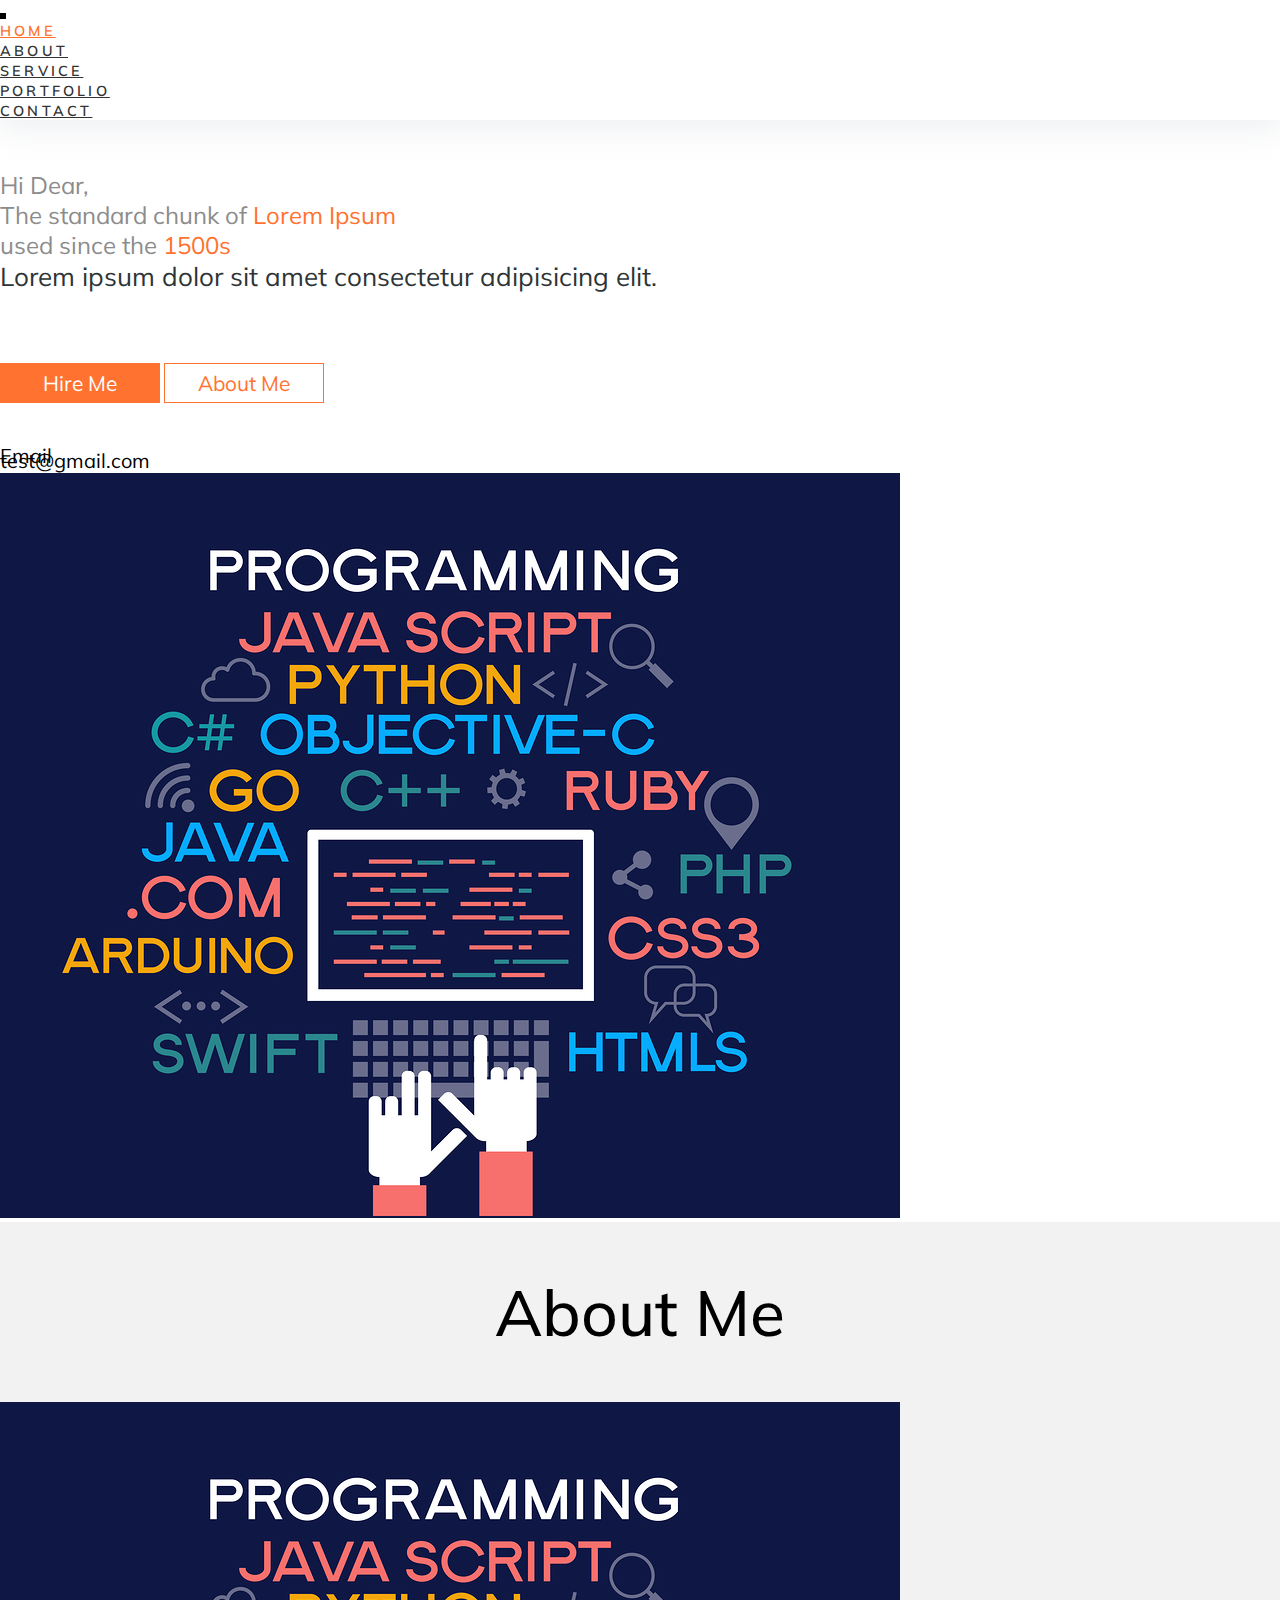
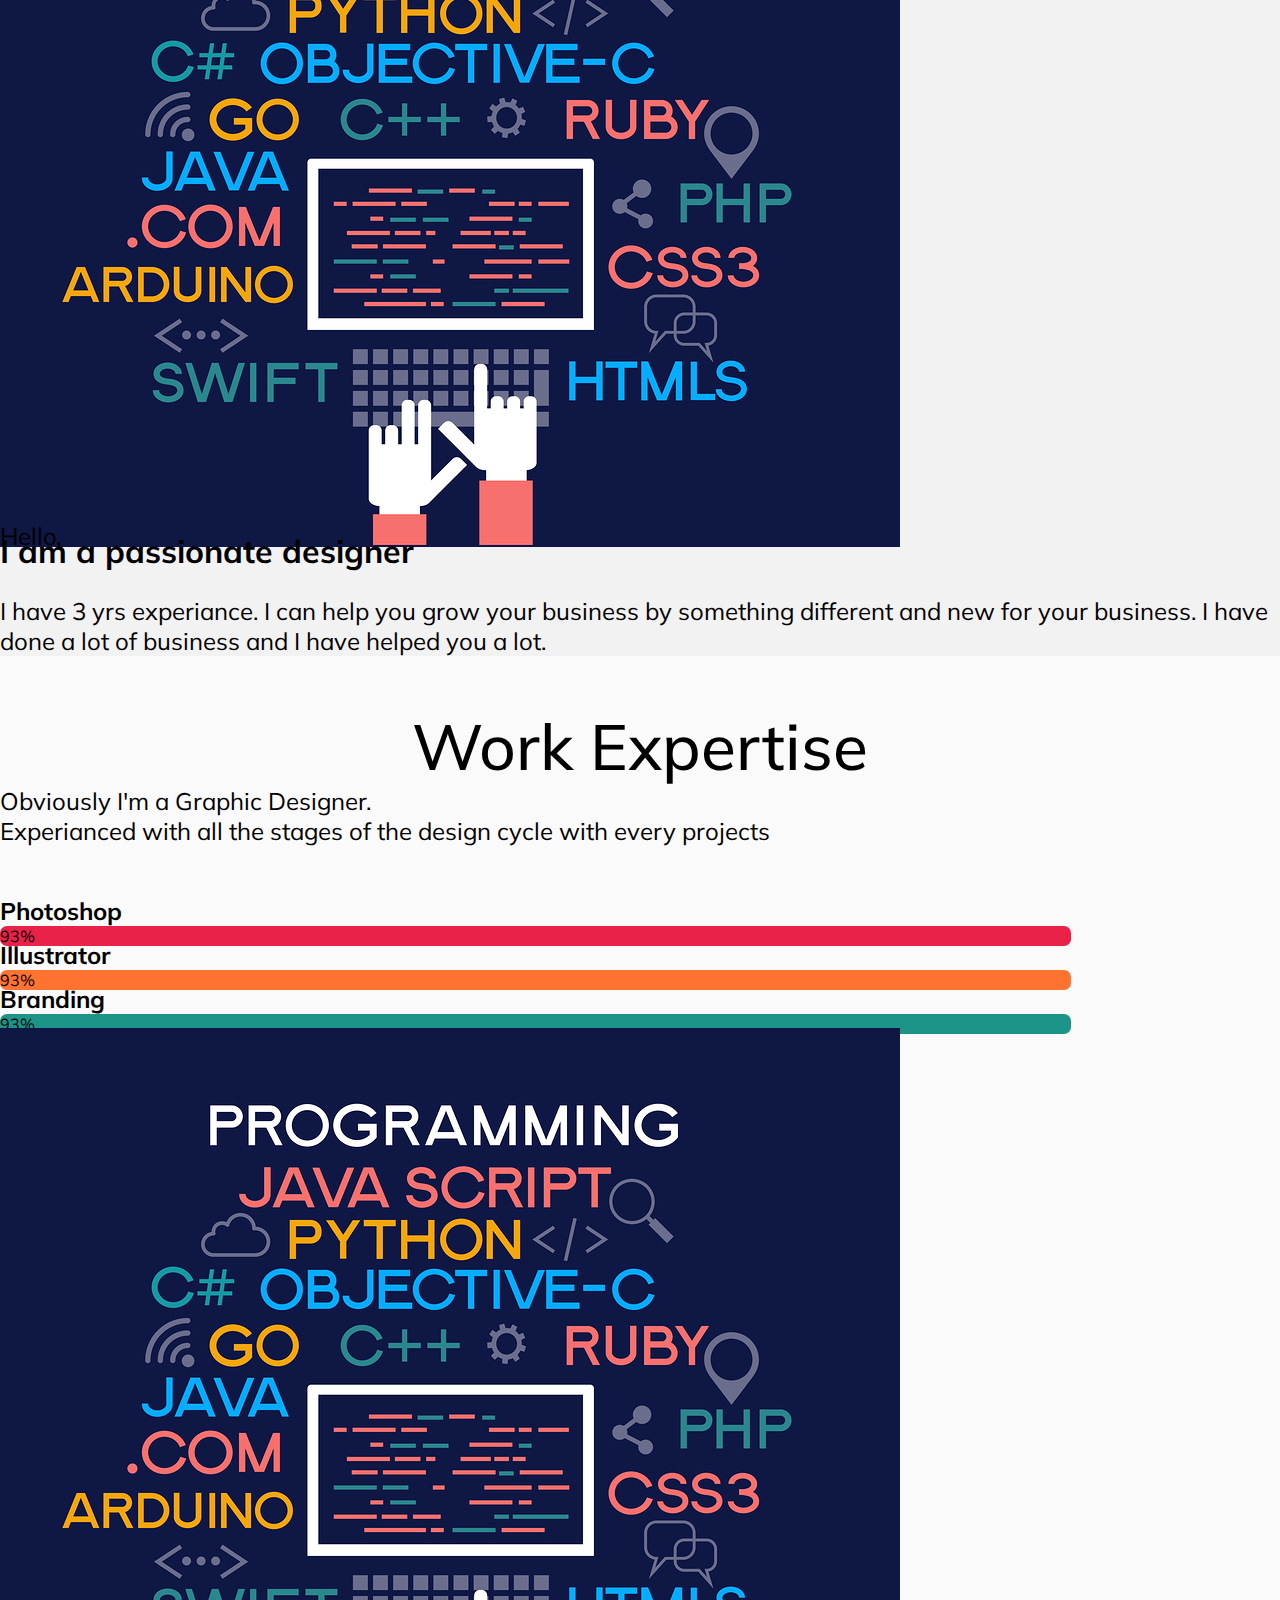
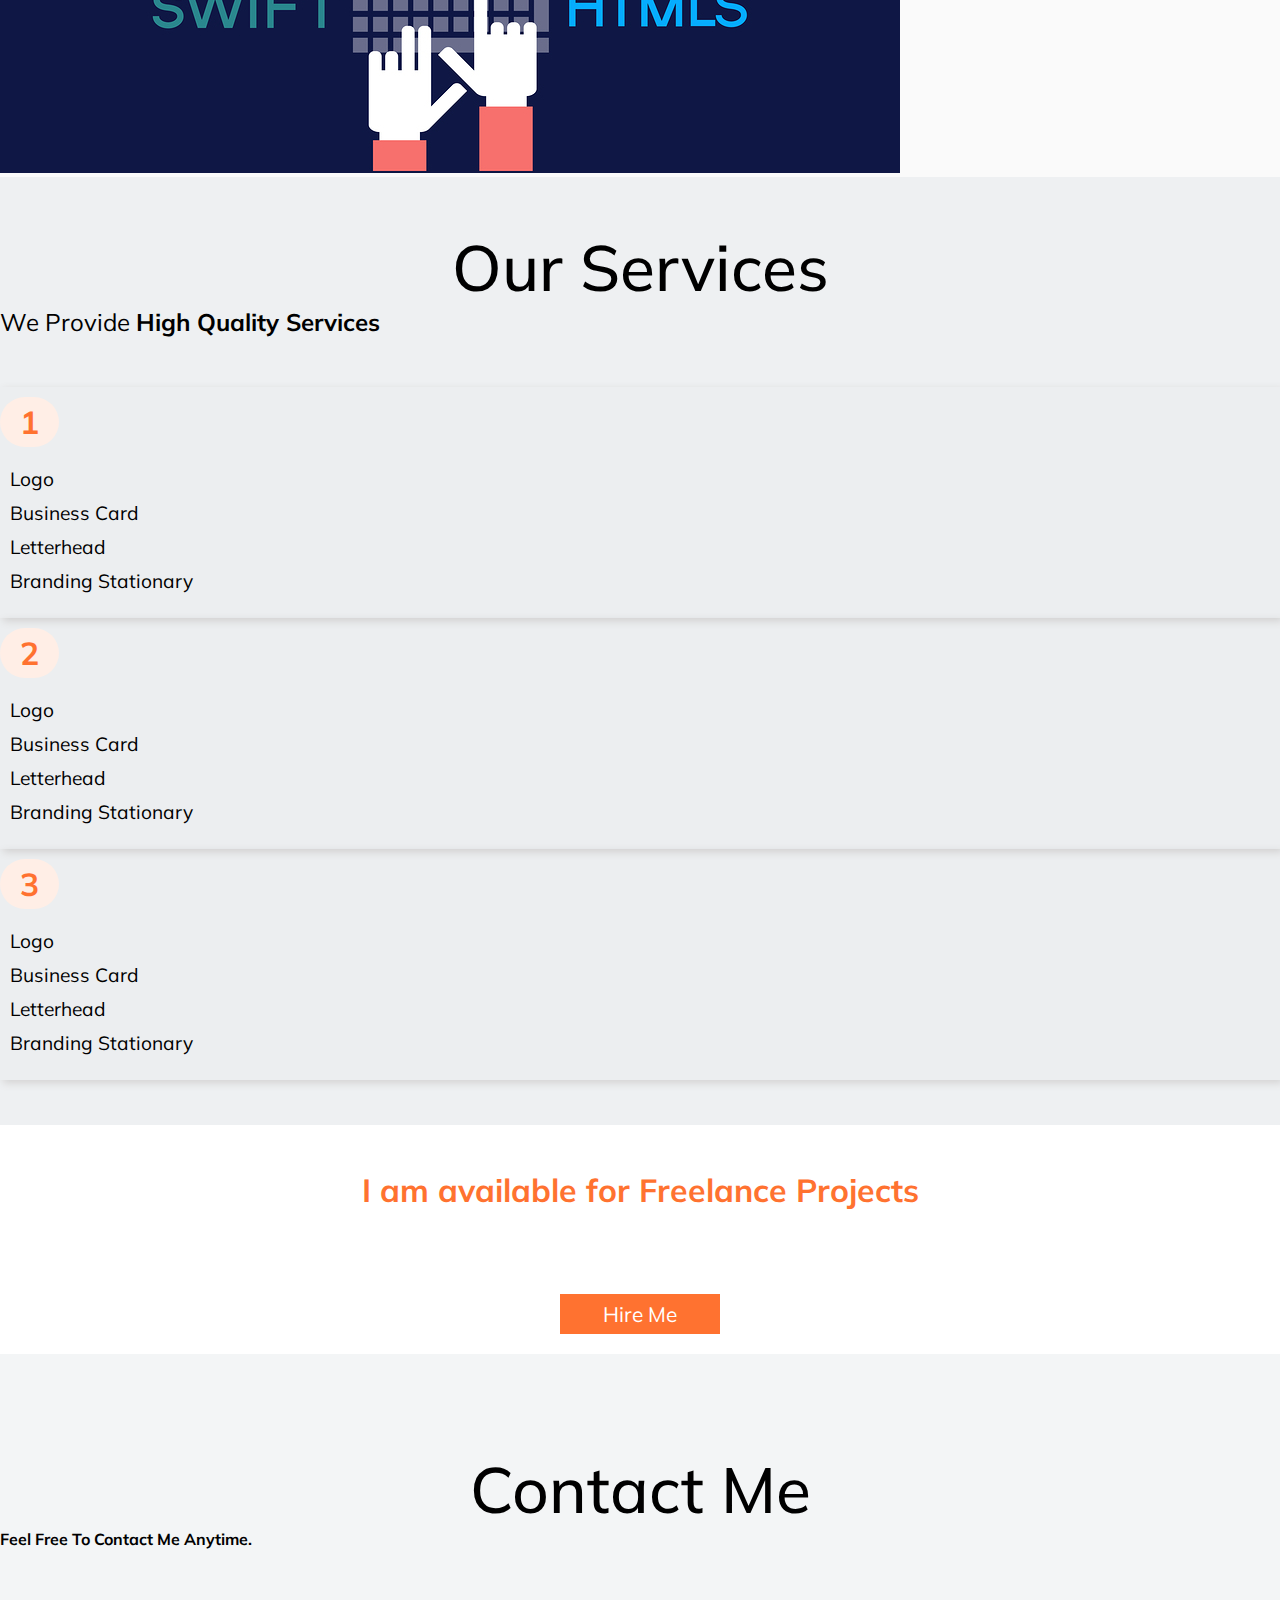
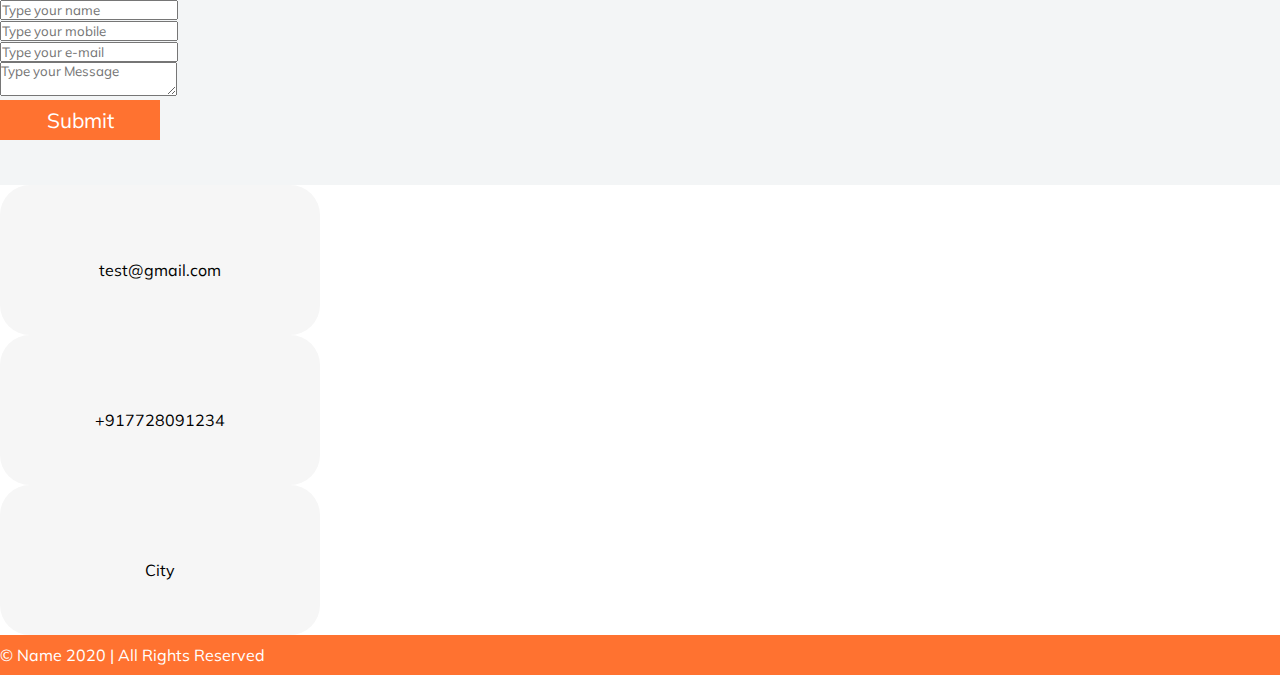
==== index.html @ 5eeb87a4 "files added" ====
<!doctype html>
<html lang="en">
  <head>
    <!-- Required meta tags -->
    <meta charset="utf-8">
    <meta name="viewport" content="width=device-width, initial-scale=1">

    <!-- Bootstrap CSS -->
    <link rel="stylesheet" href="https://stackpath.bootstrapcdn.com/bootstrap/5.0.0-alpha1/css/bootstrap.min.css" integrity="sha384-r4NyP46KrjDleawBgD5tp8Y7UzmLA05oM1iAEQ17CSuDqnUK2+k9luXQOfXJCJ4I" crossorigin="anonymous">
    <!-- Custom CSS -->
    <link rel="stylesheet" href="https://cdnjs.cloudflare.com/ajax/libs/font-awesome/5.10.0/css/all.min.css" integrity="sha512-PgQMlq+nqFLV4ylk1gwUOgm6CtIIXkKwaIHp/PAIWHzig/lKZSEGKEysh0TCVbHJXCLN7WetD8TFecIky75ZfQ==" crossorigin="anonymous" />
    <link rel="stylesheet" href="css/style.css">

    <title>Bootstrap-2</title>
  </head>
  <body>
    <!-- Navbar Starts -->
    <header class="container-fluid nav_style mx-auto">
        <div class="row">
            <div class="col-md-10 col-11 mx-auto">
                <nav class="navbar navbar-expand-lg navbar-light bg-light">
                    <div class="container-fluid justify-content-end">
                      <!-- <a class="navbar-brand" href="#">Navbar</a> -->
                      <button class="navbar-toggler rounded-circle py-2 navbar_btn" type="button" data-toggle="collapse" data-target="#navbarSupportedContent" aria-controls="navbarSupportedContent" aria-expanded="false" aria-label="Toggle navigation">
                        <i class="fas fa-bars"></i>
                      </button>
                      <div class="collapse navbar-collapse" id="navbarSupportedContent">
                        <ul class="navbar-nav  mb-2 mb-lg-0 ml-auto">
                          <li class="nav-item">
                            <a class="nav-link active" aria-current="page" href="#">Home</a>
                          </li>
                          <li class="nav-item">
                            <a class="nav-link" href="#about_section">about</a>
                          </li>
                          <li class="nav-item">
                            <a class="nav-link" href="#services_section">service</a>
                          </li>
                          <li class="nav-item">
                            <a class="nav-link" href="#expert_section">portfolio</a>
                          </li>
                          <li class="nav-item">
                            <a class="nav-link" href="#contact_section">contact</a>
                          </li>
                          
                          
                        </ul>
                        
                      </div>
                    </div>
                  </nav>
            </div>
        </div>
    </header>
    <!-- Navbar Ends -->

    <!-- Main header part starts -->
    <div class="container-fluid shadow">
        <div class="row">
            <div class="col-11 col-md-10 mx-auto">
                <div class="row">
                    <div class="col-md-6 order-2 order-md-1">
                    <p class="header_text"> Hi Dear,<br/> The standard chunk of <span> Lorem Ipsum </span> <br/>used since the <span> 1500s</span>
                    <br/></p>
                    <p class="header_text2">Lorem ipsum dolor sit amet consectetur adipisicing elit.</p>

                    <div class="buttons d-flex justify-content-around">
                        <button class="hire_me"><i class="fas fa-check"></i> Hire Me</button>
                        <button class="about_me"><i class="fas fa-user"></i> About Me</button>
                    </div>
                    <div class="text-center header_mail">
                      <p class="font-weight-bold header_email_para">
                        Email
                      </p>
                      <p>test@gmail.com</p>
                    </div>


                    </div>

                    <div class="col-md-4  ml-auto mt-5 order-1 order-md-2">
                      <figure>
                        <img src="images/img-1.jpg" class="img-fluid" alt="">
                      </figure>
                    </div>
                </div>
            </div>
        </div>
    </div>
    <!-- Main header part ends -->



    <!-- About Section Starts Here -->
<div class="container-fluid" id="about_section">
  <div class="row">
    <div class="col-md-10 col-11 mx-auto">
      <div class="main_title">
        <h1 class="text-center"> About Me </h1>
      </div>
      <div class="row justify-content-between">
        <div class="col-md-4 col-12">
          <figure>
            <img src="images/img-1.jpg" class="img-fluid" alt="">
          </figure>
        </div>
        <div class="col-md-7 col-11 about_text align-self-center ">
          <p>Hello,</p>
          <h2>I am a passionate designer</h2>
          <p>I have 3 yrs experiance. I can help you grow your business by something different and new for your business. I have done a lot of business and I have helped you a lot.</p>
        </div>
      </div>
    </div>
  </div>
</div>

    <!-- About Section Ends Here -->

    <!-- Work Exp starts Here -->
    <div class="container-fluid" id="expert_section">
      <div class="row">
        <div class="col-md-10 col-11 mx-auto">
          <div class="main_title">
            <h1 class="text-center"> Work Expertise </h1>
            <p class="text-center">Obviously I'm a Graphic Designer.</br>
              Experianced with all the stages of the design cycle with every projects
            </p>
          </div>
          <div class="row justify-content-between">
            <div class="col-md-7 col-12 align-self-center common_div ">
              <div class="w-100">
                <h2 class="expert_h1">Photoshop</h2>
                <div class="progress">
                  <div class="progress-bar pb_1" role="progressbar"> <span>93%</span> </div>
                </div>
              </div>
              <div class="w-100 my-md-5 my-3">
                <h2 class="expert_h2">Illustrator</h2>
                <div class="progress">
                  <div class="progress-bar pb_2" role="progressbar"><span>93%</span></div>
                </div>
              </div>
              <div class="w-100">
                <h2 class="expert_h3">Branding</h2>
                <div class="progress">
                  <div class="progress-bar pb_3" role="progressbar"><span>93%</span></div>
                </div>
              </div>
            </div>
            <div class="col-md-4 col-12">
              <figure>
                <img src="images/img-1.jpg" class="img-fluid" alt="">
              </figure>
            </div>
            
          </div>
        </div>
      </div>
    </div>
    <!-- Work Exp Ends here -->


    <!-- Services Section starts here -->

    <div class="container-fluid" id="services_section">
      <div class="row">
        <div class="col-md-10 col-11 mx-auto">
          <div class="main_title">
            <h1 class="text-center"> Our Services </h1>
            <p class="text-center">We Provide <strong> High Quality Services</strong></p>
          </div>
          <div class="row justify-content-around">
            <div class="services_div col-md-3 col-11">
              <div class="service_first">
              <h1 class="text-center"> <span> 1</span></h1>
              <ul >
                <li><span><i class="far fa-dot-circle"></i></span> Logo</li>
                <li><span><i class="far fa-dot-circle"></i></span> Business Card</li>
                <li><span><i class="far fa-dot-circle"></i></span> Letterhead</li>
                <li><span><i class="far fa-dot-circle"></i></span> Branding Stationary</li>
              </ul>
            </div>
            <i class="far fa-heart fa-4x"></i>
            </div>

            <div class="services_div  col-md-3 col-11">
              <div class="service_first">
              <h1 class="text-center"><span> 2</span></h1>
              <ul >
                <li><span><i class="far fa-dot-circle"></i></span> Logo</li>
                <li><span><i class="far fa-dot-circle"></i></span> Business Card</li>
                <li><span><i class="far fa-dot-circle"></i></span> Letterhead</li>
                <li><span><i class="far fa-dot-circle"></i></span> Branding Stationary</li>
              </ul>
            </div>
            <i class="far fa-heart fa-4x"></i>
            </div>

            <div class="services_div  col-md-3 col-11">
              <div class="service_first">
              <h1 class="text-center"><span> 3</span></h1>
              <ul >
                <li><span><i class="far fa-dot-circle"></i></span> Logo</li>
                <li><span><i class="far fa-dot-circle"></i></span> Business Card</li>
                <li><span><i class="far fa-dot-circle"></i></span> Letterhead</li>
                <li><span><i class="far fa-dot-circle"></i></span> Branding Stationary</li>
              </ul>
            </div>
            <i class="far fa-heart fa-4x"></i>
            </div>
          </div>
        </div>
      </div>
    </div>

    <!-- Services Section ends here -->

    <!-- Hire Me Section Starts Here -->
    <div class="container-fluid " id="hireme_section">
      <div class="row">
        <div class="col-md-10 col-11 mx-auto">
          <h1>I am available for Freelance Projects</h1>
          <br/>
          <p>You need innovative and Creative Design and Designer.</p>
          <h3>Let's Create Something extraordinary with you. </h3>
          <button class="hire_me"><i class="fas fa-check"></i> Hire Me</button>
        </div>
      </div>
    </div>

    <!-- Hire Me Section Ends Here -->


    <!-- Contact Sections Starts Here -->

    
    <div class="container-fluid" id="contact_section">
      <div class="row">
        <div class="col-md-10 col-11 mx-auto">
          <div class="main_title">
            <h1 class="text-center"> Contact Me </h1>
            <p class="text-center"><strong> Feel Free To Contact Me Anytime.</strong></p>
          </div>
          <div class="row mt-md-5 ">
            <div class="col-md-3 d-none d-lg-block col-10 contact_img">
              <figure>
                <img src="https://icon-library.com/images/cycling-icon/cycling-icon-7.jpg" class="img-fluid" alt="">
              </figure>
            </div>

            <div class="col-md-6 col-10 contact-inner">
              <form>
                <div class="mb-3">
                  
                  <input type="text" class="form-control" id="exampleInputEmail1" aria-describedby="emailHelp" placeholder="Type your name" required autocomplete="off">
                  
                </div>
                <div class="mb-3">
                  
                  <input type="email" class="form-control" id="exampleInputEmail1" aria-describedby="emailHelp" placeholder="Type your mobile" required autocomplete="off">
                  
                </div>
                <div class="mb-3">
                  
                  <input type="email" class="form-control" id="exampleInputEmail1" aria-describedby="emailHelp" placeholder="Type your e-mail" required autocomplete="off">
                  
                </div>
                <div class="mb-3">
                  
                  <textarea type="email" class="form-control" id="exampleInputEmail1" aria-describedby="emailHelp" placeholder="Type your Message" required autocomplete="off"></textarea>
                  
                </div>
                
                <button class="hire_me d-block mx-auto" type="submit"> Submit</button>
              </form>
            </div>
            
          
          </div>
        </div>
      </div>
    </div>
    <!-- Contact Sections Ends Here -->


    <!-- Contact Links Starts -->
    <div class="container-fluid py-5">
      <div class="row">
        <div class="col-11 col-md-10 mx-auto">
          <div class="row justify-content-around">
            <div class="col-md-3 col-10 contact_share_div">
              <p><i class="far fa-2x fa-envelope" aria-hidden="true"></i></p>
              <br/>
              <p class="font-weight-bold">test@gmail.com</p>
            </div>
            <div class="col-md-3 col-10 contact_share_div">
              <p><i class="fab fa-2x fa-whatsapp" aria-hidden="true"></i></p>
              <br/>
              <p class="font-weight-bold">+917728091234</p>
            </div>
            <div class="col-md-3 col-10 contact_share_div">
              <p><i class="fas fa-2x fa-map-marker" aria-hidden="true"></i></p>
              <br/>
              <p class="font-weight-bold">City</p>
            </div>
          </div>
        </div>
      </div>
    </div>

    <!-- Contact Links Ends -->




    <!-- Social Networking Link section starts here -->

    <section class="my-5">
      <div class="container">
        <div class="row justify-content-center">
          <div class="col-lg-1 col-2 socialsites_links">
            <i class="fab fa-facebook-f fa-2x"></i>
          </div>
          <div class="col-lg-1 col-2 socialsites_links">
            <i class="fab fa-instagram fa-2x" aria-hidden="true"></i>
          </div>
          <div class="col-lg-1 col-2 socialsites_links">
            <i class="fab fa-github fa-2x" aria-hidden="true"></i>
          </div>
          <div class="col-lg-1 col-2 socialsites_links">
            <i class="fab fa-twitter fa-2x" aria-hidden="true"></i>
          </div>
          <div class="col-lg-1 col-2 socialsites_links">
            <i class="fab fa-behance fa-2x" aria-hidden="true"></i>
          </div>
        </div>
      </div>
    </section>
    <!-- Social Networking Link section ends here -->


      <!-- Footer -->
        <footer class="text-center">
          <p>	&copy; Name 2020 | All Rights Reserved</p>
        </footer>
      <!-- Footer Ends -->
    

    <!-- Optional JavaScript -->
    <!-- Popper.js first, then Bootstrap JS -->
    <script src="https://cdn.jsdelivr.net/npm/popper.js@1.16.0/dist/umd/popper.min.js" integrity="sha384-Q6E9RHvbIyZFJoft+2mJbHaEWldlvI9IOYy5n3zV9zzTtmI3UksdQRVvoxMfooAo" crossorigin="anonymous"></script> 
    <script src="https://stackpath.bootstrapcdn.com/bootstrap/5.0.0-alpha1/js/bootstrap.min.js" integrity="sha384-oesi62hOLfzrys4LxRF63OJCXdXDipiYWBnvTl9Y9/TRlw5xlKIEHpNyvvDShgf/" crossorigin="anonymous"></script> 
  </body>
</html>
---- css/style.css ----
/* Importing Google gont Muli */
@import url('https://fonts.googleapis.com/css2?family=Muli:wght@300&display=swap');

/* Global */
*{
    margin:0;
    padding:0;
    box-sizing: border-box;
    font-family:'Muli',sans-serif;
    
}

    
html{
    overflow-y: scroll;
    overflow-x:hidden;
    scroll-behavior: smooth;
    font-size: 16px;
}



/* Navbar Starts Here */
.navbar_btn{
    border:3px solid;
}
.nav_style{
    background: #fff;
    box-shadow: 0 10px 30px 0 rgba(138,155,165,0.15);
}
.navbar-nav li a {
    text-transform: uppercase;
    font-size: 0.9rem;
    font-weight: 600;
    letter-spacing: 0.2rem;
    color: #333;
    position: relative;
}

.navbar-nav li a::before{
    content:"";
    
    position: absolute;
    top: 100%;
  
    width: 0%;
    height: 5%;
    background: #ff7230;
    transition: all 0.2s linear;
}
.navbar-nav li a:hover::before{
    width: 80%;
}
.navbar-light .navbar-nav .nav-link.active{
    color: #ff7230;
}
@media (max-width:992px){
    .navbar-nav{
        text-align: center;
    }
    .navbar-nav li a:hover::before{
        width: 0%;
    }
    .navbar-light .navbar-nav .nav-link.active{
        color: #ff7230;
    }
}




/* Header Style Css */

.header_text{
    font-size: 1.5rem;
    color: #8c8c8c;
    margin-top: 50px;
}
.header_text span{
    color: #ff7230;
}

.header_text2{
    font-size: 26px;
    color: #2d3436;
    margin-bottom: 70px;
}
.span_header_text{
    color: #ff7230;
}
.hire_me{
    width: 160px;
    height: 40px;
    background: #ff7230;
    color: #fff;
    font-size: 1.3rem;
    text-transform: capitalize;
    outline: none;
    border: none;
    transition: all 0.3s linear;
    -webkit-transition: all 0.3s linear;

}
.about_me{
    width: 160px;
    height: 40px;
    color: #ff7230;
    background: #fff;
    font-size: 1.3rem;
    text-transform: capitalize;
    outline: none;
    border: 1px solid #ff7230;
    transition: all 0.3s linear;
    -webkit-transition: all 0.3s linear;
}
.hire_me:hover{
    background: #fff;
    color: #ff7230;
    border: 1px solid #ff7230;
}
.about_me:hover{
    background: #ff7230;
    color: #fff;
    border: none;
}

.header_mail p{
    margin-top: 40px;
    font-size: 20px;
    color: #000;
    font-weight: 400;

}
.header_mail p:nth-child(2){
    margin-top: -20px;
}


/* About Section */

#about_section{
    background: rgba(0, 0, 0, 0.05);
    
}
.main_title{
    padding: 50px 0;
}
.main_title h1{
    font-weight: 500;
    font-size: 4rem;
    color: #000;
    text-transform: capitalize;
    text-align: center;
    
}
.about_text{
    margin-top: -30px;
}
.about_text h2{
font-size: 2rem;
color: #000;
margin-top: -20px;
margin-bottom: 25px;
}

.about_text p{
    font-size: 24px;
    color: #000;

}

/* Work Exp Section */
#expert_section{
    background: rgba(0, 0, 0, 0.02);
}
#expert_section .main_title p{
    font-size: 1.5rem;
    color: #000;
}
#expert_section .progress{
width: 90%;
height: 14px;
border-radius: 7px;
}

#expert_section .progress .pb_1{
    width: 93%;
    border-radius: 7px;
    background-color: #ea2148;
}
#expert_section .progress .pb_2{
    width: 93%;
    border-radius: 7px;
    background-color: #ff7230;
}
#expert_section .progress .pb_3{
    width: 93%;
    border-radius: 7px;
    background-color: #1c9588;
}



/* Our Services */
#services_section{
    background-color: rgba(138,155,165,0.15);
    padding-bottom: 45px;
}
#services_section .main_title p{
    font-size: 1.5rem;
}
#services_section .services_div ul{
    list-style: none;
    padding: 20px 10px;
}
#services_section .services_div{
    background-color: rgba(138,155,165,0.02);
    padding-top: 15px;
    transition: all 0.2s;
    box-shadow: 3px 3px 8px rgb(211, 210, 210);
}
#services_section .services_div h1 span{
    /* border: 2px solid; */
    /* border: 1px solid;
    border-color: #f3a27d; */
    color: #ff7230;
    border-radius: 50px;
    padding: 5px 20px;
    background: #ffeee6;

    
}
#services_section .services_div:hover h1 span{
    background: #fff;
    border: 1px solid #ff7230;
    }
    #services_section .services_div:hover{
        background-color:#fff;
        box-shadow: 5px 5px 10px rgb(160, 158, 158);
    }
    #services_section .services_div:hover  i{
        color: #ff7230;
    }

#services_section .services_div ul  li{
    padding:5px 0px;
    font-size: 1.2rem;
}
/* #services_section .services_div ul i{
    color: #ff7230;
} */
#services_section .services_div>i{
    color: #Fff;
}




/* Hire Me Section */

#hireme_section{
    padding-top: 45px;
    text-align: center;
    color: #fff;
    position:relative;
}
#hireme_section::before{
    content: "";
    
    background: linear-gradient(rgba(0,0,0,0.7),rgba(0,0,0,0.7)),url("https://static4.arrow.com/-/media/arrow/images/1200-x-600/s/shutterstock_226894858_2400x1200.jpg");
    background-repeat: no-repeat;
    background-size: 100% 100%;
    width: 100%;
    height: 100%;
    top: 0px;
    left: 0px;
    z-index:-1;
    position: absolute;
    background-attachment: fixed;
    

}
#hireme_section h1{
    color: #ff7230;
}
#hireme_section p{
    font-size: 1.5rem;
}
#hireme_section h3{
    margin-top: -10px;
    font-size: 1.2rem;
}
#hireme_section .hire_me{
    margin:20px;
}




/* Contact Section */

#contact_section{
padding-top: 45px;
padding-bottom: 45px;
position: relative;
background-color: rgba(138,155,165,0.10);

}

#contact_section img{
position: absolute;
bottom: 25%;
top:40%;
right: 0;
width:300px;
}

/* Contact Links */

.contact_share_div{
  
    width: 25%;
    height: 150px;
    display: flex;
    flex-direction: column;
    justify-content: center;
    align-items: center;
    border-radius: 30px;
    background:#f6f6f6;
    transition:all 0.2s linear;
    -webkit-transition: all 0.2s linear;
}
.contact_share_div:hover{
    background-color: #ffffff;
    border: 1px solid #ff7230;
    filter: drop-shadow(2px 0px 8px rgba(0,0,0,0.18));
}

.contact_share_div:hover i{
color: #ff7230;
}
.contact_share_div p{
    margin: 0;
}



/* Social Sites Links */


.socialsites_links .fa-facebook-f:hover{
color:#3b5998;   


}
.socialsites_links .fa-instagram:hover{
color:#e4405f;    
}
.socialsites_links .fa-github:hover{
color:#F4CBB2;    
}
.socialsites_links .fa-twitter:hover{
color:#00acee;    
}
.socialsites_links .fa-behance:hover{
color:#131418;    
}

/* Footer */
footer{
    background-color: #ff7230;
    padding: 10px 0px;
    
    
}
footer p{
   
    color: #fff;
    font-size: 1rem;
    margin: 0;
}



/* Media Queries */

@media only screen and (max-width:992px){


    /* common Button */
    .hire_me{
        font-size: 1rem;
        width: 100px;
    }
    .about_me{
        font-size: 1rem;
        width: 100px;
    }

    /* Main Header */
    .header_text{
        font-size: 1.2rem;
    }
    .header_text2{
        font-size: 1.2rem;
    }
    /* about section */

    .main_title h1{
        font-size: 2.5rem;
    }
    .about_text{
        margin-top: 17px;
    }
    .about_text p{
        font-size: 15px;
    }
    .about_text h2 {
        font-size: 1.2rem;
    }
    /* Work Exp section */

    #expert_section .main_title p{
        font-size: 1rem;
    }
    
   .common_div{
       margin-bottom:20px;

       
   }
    /* Services Section */

    #services_section .main_title p{
        font-size: 1rem;
    }
    #services_section .services_div ul li{
        font-size: 1rem;
    }
    /* hire me section */
    #hireme_section p{
        font-size: 1rem;
    }
    #hireme_section h3{
        font-size: 1rem;
    }
    #hireme_section h1{
        font-size: 1.5rem;
    }
  
    /* contact section */
    #contact_section p{
        font-size: 1rem;
    }
    #contact_section .row:nth-child(2){
        margin-top: -30px;
        justify-content: center;
    }
    #contact_section .main_title{
        padding-top: 0px;

    }

    /* Contact Link Section */
    .contact_share_div{
        width:100%;
    }
    .contact_share_div:nth-child(2){
        margin:20px 0px;

}
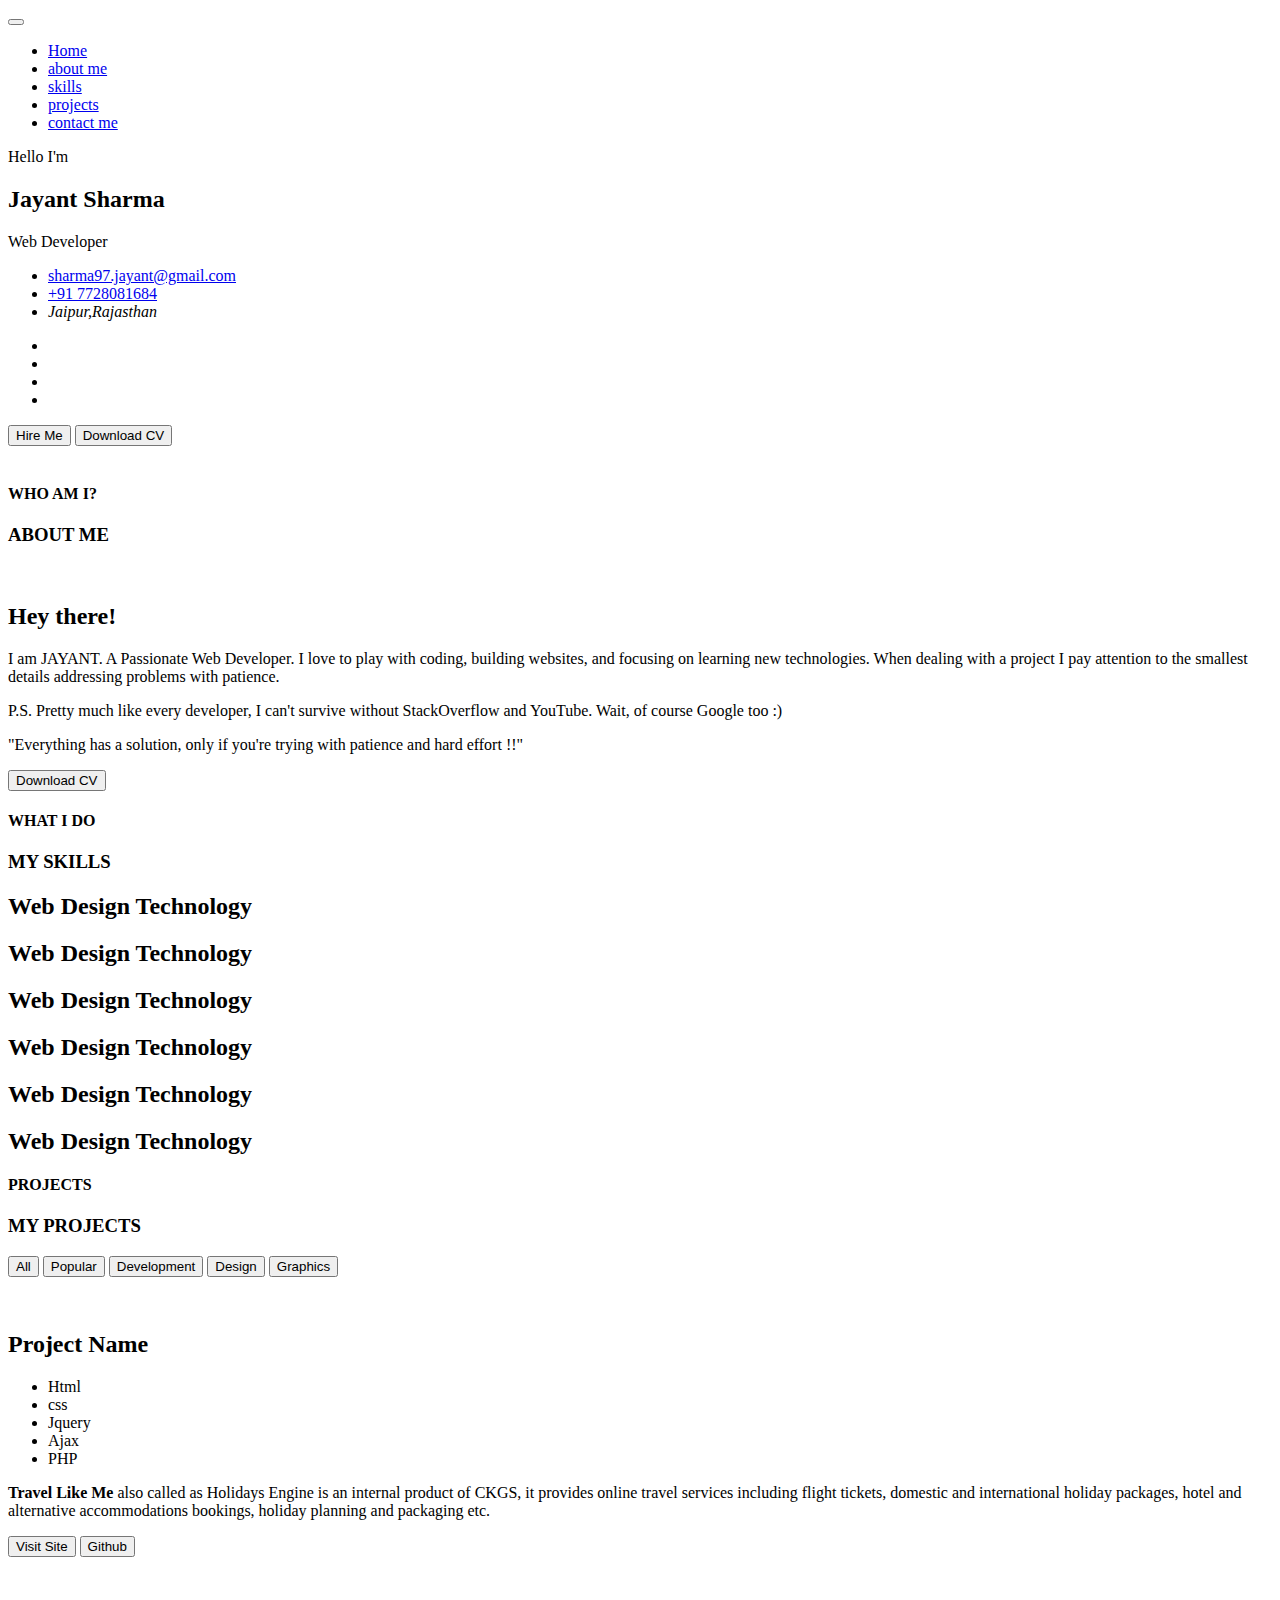
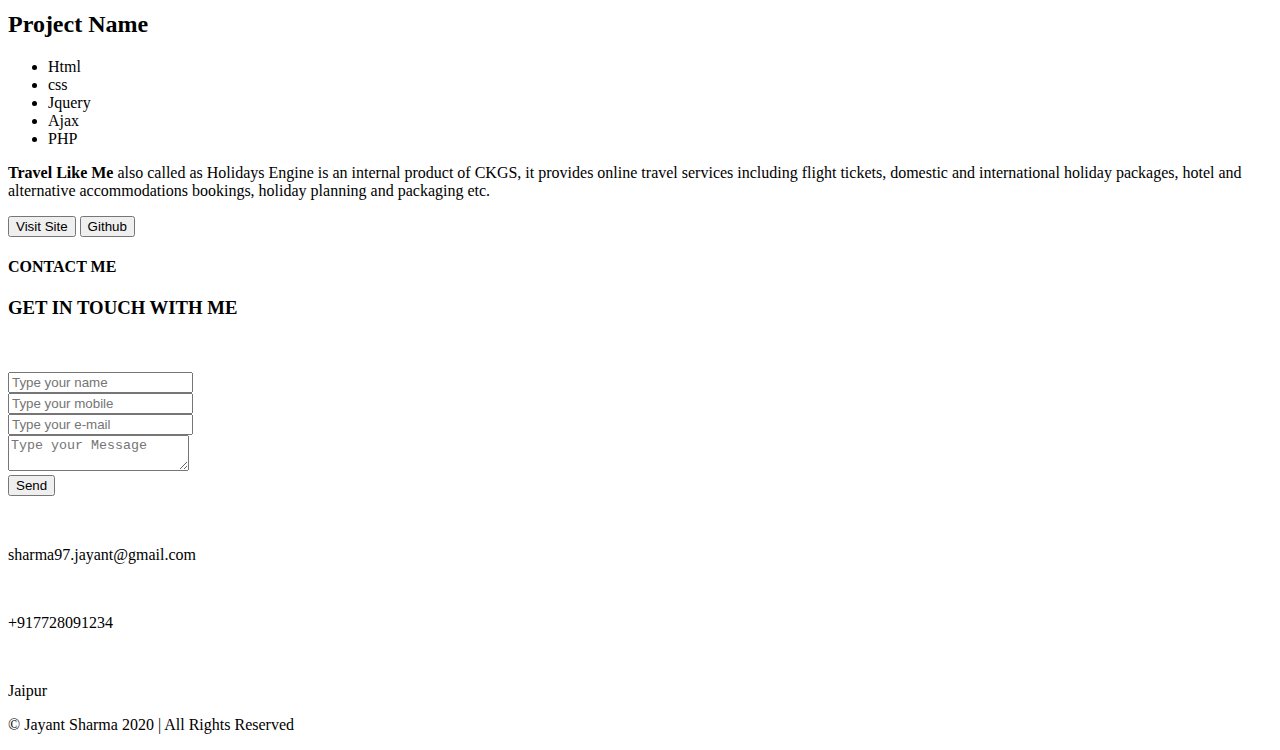
==== commit c4ea01a7: "Add files via upload" ====
--- a/index.html
+++ b/index.html
@@ -1,353 +1,476 @@
-<!doctype html>
-<html lang="en">
-  <head>
-    <!-- Required meta tags -->
-    <meta charset="utf-8">
-    <meta name="viewport" content="width=device-width, initial-scale=1">
-
-    <!-- Bootstrap CSS -->
-    <link rel="stylesheet" href="https://stackpath.bootstrapcdn.com/bootstrap/5.0.0-alpha1/css/bootstrap.min.css" integrity="sha384-r4NyP46KrjDleawBgD5tp8Y7UzmLA05oM1iAEQ17CSuDqnUK2+k9luXQOfXJCJ4I" crossorigin="anonymous">
-    <!-- Custom CSS -->
-    <link rel="stylesheet" href="https://cdnjs.cloudflare.com/ajax/libs/font-awesome/5.10.0/css/all.min.css" integrity="sha512-PgQMlq+nqFLV4ylk1gwUOgm6CtIIXkKwaIHp/PAIWHzig/lKZSEGKEysh0TCVbHJXCLN7WetD8TFecIky75ZfQ==" crossorigin="anonymous" />
-    <link rel="stylesheet" href="css/style.css">
-
-    <title>Bootstrap-2</title>
-  </head>
-  <body>
-    <!-- Navbar Starts -->
-    <header class="container-fluid nav_style mx-auto">
-        <div class="row">
-            <div class="col-md-10 col-11 mx-auto">
-                <nav class="navbar navbar-expand-lg navbar-light bg-light">
-                    <div class="container-fluid justify-content-end">
-                      <!-- <a class="navbar-brand" href="#">Navbar</a> -->
-                      <button class="navbar-toggler rounded-circle py-2 navbar_btn" type="button" data-toggle="collapse" data-target="#navbarSupportedContent" aria-controls="navbarSupportedContent" aria-expanded="false" aria-label="Toggle navigation">
-                        <i class="fas fa-bars"></i>
-                      </button>
-                      <div class="collapse navbar-collapse" id="navbarSupportedContent">
-                        <ul class="navbar-nav  mb-2 mb-lg-0 ml-auto">
-                          <li class="nav-item">
-                            <a class="nav-link active" aria-current="page" href="#">Home</a>
-                          </li>
-                          <li class="nav-item">
-                            <a class="nav-link" href="#about_section">about</a>
-                          </li>
-                          <li class="nav-item">
-                            <a class="nav-link" href="#services_section">service</a>
-                          </li>
-                          <li class="nav-item">
-                            <a class="nav-link" href="#expert_section">portfolio</a>
-                          </li>
-                          <li class="nav-item">
-                            <a class="nav-link" href="#contact_section">contact</a>
-                          </li>
-                          
-                          
-                        </ul>
-                        
-                      </div>
-                    </div>
-                  </nav>
-            </div>
-        </div>
-    </header>
-    <!-- Navbar Ends -->
-
-    <!-- Main header part starts -->
-    <div class="container-fluid shadow">
-        <div class="row">
-            <div class="col-11 col-md-10 mx-auto">
-                <div class="row">
-                    <div class="col-md-6 order-2 order-md-1">
-                    <p class="header_text"> Hi Dear,<br/> The standard chunk of <span> Lorem Ipsum </span> <br/>used since the <span> 1500s</span>
-                    <br/></p>
-                    <p class="header_text2">Lorem ipsum dolor sit amet consectetur adipisicing elit.</p>
-
-                    <div class="buttons d-flex justify-content-around">
-                        <button class="hire_me"><i class="fas fa-check"></i> Hire Me</button>
-                        <button class="about_me"><i class="fas fa-user"></i> About Me</button>
-                    </div>
-                    <div class="text-center header_mail">
-                      <p class="font-weight-bold header_email_para">
-                        Email
-                      </p>
-                      <p>test@gmail.com</p>
-                    </div>
-
-
-                    </div>
-
-                    <div class="col-md-4  ml-auto mt-5 order-1 order-md-2">
-                      <figure>
-                        <img src="images/img-1.jpg" class="img-fluid" alt="">
-                      </figure>
-                    </div>
-                </div>
-            </div>
-        </div>
-    </div>
-    <!-- Main header part ends -->
-
-
-
-    <!-- About Section Starts Here -->
-<div class="container-fluid" id="about_section">
-  <div class="row">
-    <div class="col-md-10 col-11 mx-auto">
-      <div class="main_title">
-        <h1 class="text-center"> About Me </h1>
-      </div>
-      <div class="row justify-content-between">
-        <div class="col-md-4 col-12">
-          <figure>
-            <img src="images/img-1.jpg" class="img-fluid" alt="">
-          </figure>
-        </div>
-        <div class="col-md-7 col-11 about_text align-self-center ">
-          <p>Hello,</p>
-          <h2>I am a passionate designer</h2>
-          <p>I have 3 yrs experiance. I can help you grow your business by something different and new for your business. I have done a lot of business and I have helped you a lot.</p>
-        </div>
-      </div>
-    </div>
-  </div>
-</div>
-
-    <!-- About Section Ends Here -->
-
-    <!-- Work Exp starts Here -->
-    <div class="container-fluid" id="expert_section">
-      <div class="row">
-        <div class="col-md-10 col-11 mx-auto">
-          <div class="main_title">
-            <h1 class="text-center"> Work Expertise </h1>
-            <p class="text-center">Obviously I'm a Graphic Designer.</br>
-              Experianced with all the stages of the design cycle with every projects
-            </p>
-          </div>
-          <div class="row justify-content-between">
-            <div class="col-md-7 col-12 align-self-center common_div ">
-              <div class="w-100">
-                <h2 class="expert_h1">Photoshop</h2>
-                <div class="progress">
-                  <div class="progress-bar pb_1" role="progressbar"> <span>93%</span> </div>
-                </div>
-              </div>
-              <div class="w-100 my-md-5 my-3">
-                <h2 class="expert_h2">Illustrator</h2>
-                <div class="progress">
-                  <div class="progress-bar pb_2" role="progressbar"><span>93%</span></div>
-                </div>
-              </div>
-              <div class="w-100">
-                <h2 class="expert_h3">Branding</h2>
-                <div class="progress">
-                  <div class="progress-bar pb_3" role="progressbar"><span>93%</span></div>
-                </div>
-              </div>
-            </div>
-            <div class="col-md-4 col-12">
-              <figure>
-                <img src="images/img-1.jpg" class="img-fluid" alt="">
-              </figure>
-            </div>
-            
-          </div>
-        </div>
-      </div>
-    </div>
-    <!-- Work Exp Ends here -->
-
-
-    <!-- Services Section starts here -->
-
-    <div class="container-fluid" id="services_section">
-      <div class="row">
-        <div class="col-md-10 col-11 mx-auto">
-          <div class="main_title">
-            <h1 class="text-center"> Our Services </h1>
-            <p class="text-center">We Provide <strong> High Quality Services</strong></p>
-          </div>
-          <div class="row justify-content-around">
-            <div class="services_div col-md-3 col-11">
-              <div class="service_first">
-              <h1 class="text-center"> <span> 1</span></h1>
-              <ul >
-                <li><span><i class="far fa-dot-circle"></i></span> Logo</li>
-                <li><span><i class="far fa-dot-circle"></i></span> Business Card</li>
-                <li><span><i class="far fa-dot-circle"></i></span> Letterhead</li>
-                <li><span><i class="far fa-dot-circle"></i></span> Branding Stationary</li>
-              </ul>
-            </div>
-            <i class="far fa-heart fa-4x"></i>
-            </div>
-
-            <div class="services_div  col-md-3 col-11">
-              <div class="service_first">
-              <h1 class="text-center"><span> 2</span></h1>
-              <ul >
-                <li><span><i class="far fa-dot-circle"></i></span> Logo</li>
-                <li><span><i class="far fa-dot-circle"></i></span> Business Card</li>
-                <li><span><i class="far fa-dot-circle"></i></span> Letterhead</li>
-                <li><span><i class="far fa-dot-circle"></i></span> Branding Stationary</li>
-              </ul>
-            </div>
-            <i class="far fa-heart fa-4x"></i>
-            </div>
-
-            <div class="services_div  col-md-3 col-11">
-              <div class="service_first">
-              <h1 class="text-center"><span> 3</span></h1>
-              <ul >
-                <li><span><i class="far fa-dot-circle"></i></span> Logo</li>
-                <li><span><i class="far fa-dot-circle"></i></span> Business Card</li>
-                <li><span><i class="far fa-dot-circle"></i></span> Letterhead</li>
-                <li><span><i class="far fa-dot-circle"></i></span> Branding Stationary</li>
-              </ul>
-            </div>
-            <i class="far fa-heart fa-4x"></i>
-            </div>
-          </div>
-        </div>
-      </div>
-    </div>
-
-    <!-- Services Section ends here -->
-
-    <!-- Hire Me Section Starts Here -->
-    <div class="container-fluid " id="hireme_section">
-      <div class="row">
-        <div class="col-md-10 col-11 mx-auto">
-          <h1>I am available for Freelance Projects</h1>
-          <br/>
-          <p>You need innovative and Creative Design and Designer.</p>
-          <h3>Let's Create Something extraordinary with you. </h3>
-          <button class="hire_me"><i class="fas fa-check"></i> Hire Me</button>
-        </div>
-      </div>
-    </div>
-
-    <!-- Hire Me Section Ends Here -->
-
-
-    <!-- Contact Sections Starts Here -->
-
-    
-    <div class="container-fluid" id="contact_section">
-      <div class="row">
-        <div class="col-md-10 col-11 mx-auto">
-          <div class="main_title">
-            <h1 class="text-center"> Contact Me </h1>
-            <p class="text-center"><strong> Feel Free To Contact Me Anytime.</strong></p>
-          </div>
-          <div class="row mt-md-5 ">
-            <div class="col-md-3 d-none d-lg-block col-10 contact_img">
-              <figure>
-                <img src="https://icon-library.com/images/cycling-icon/cycling-icon-7.jpg" class="img-fluid" alt="">
-              </figure>
-            </div>
-
-            <div class="col-md-6 col-10 contact-inner">
-              <form>
-                <div class="mb-3">
-                  
-                  <input type="text" class="form-control" id="exampleInputEmail1" aria-describedby="emailHelp" placeholder="Type your name" required autocomplete="off">
-                  
-                </div>
-                <div class="mb-3">
-                  
-                  <input type="email" class="form-control" id="exampleInputEmail1" aria-describedby="emailHelp" placeholder="Type your mobile" required autocomplete="off">
-                  
-                </div>
-                <div class="mb-3">
-                  
-                  <input type="email" class="form-control" id="exampleInputEmail1" aria-describedby="emailHelp" placeholder="Type your e-mail" required autocomplete="off">
-                  
-                </div>
-                <div class="mb-3">
-                  
-                  <textarea type="email" class="form-control" id="exampleInputEmail1" aria-describedby="emailHelp" placeholder="Type your Message" required autocomplete="off"></textarea>
-                  
-                </div>
-                
-                <button class="hire_me d-block mx-auto" type="submit"> Submit</button>
-              </form>
-            </div>
-            
-          
-          </div>
-        </div>
-      </div>
-    </div>
-    <!-- Contact Sections Ends Here -->
-
-
-    <!-- Contact Links Starts -->
-    <div class="container-fluid py-5">
-      <div class="row">
-        <div class="col-11 col-md-10 mx-auto">
-          <div class="row justify-content-around">
-            <div class="col-md-3 col-10 contact_share_div">
-              <p><i class="far fa-2x fa-envelope" aria-hidden="true"></i></p>
-              <br/>
-              <p class="font-weight-bold">test@gmail.com</p>
-            </div>
-            <div class="col-md-3 col-10 contact_share_div">
-              <p><i class="fab fa-2x fa-whatsapp" aria-hidden="true"></i></p>
-              <br/>
-              <p class="font-weight-bold">+917728091234</p>
-            </div>
-            <div class="col-md-3 col-10 contact_share_div">
-              <p><i class="fas fa-2x fa-map-marker" aria-hidden="true"></i></p>
-              <br/>
-              <p class="font-weight-bold">City</p>
-            </div>
-          </div>
-        </div>
-      </div>
-    </div>
-
-    <!-- Contact Links Ends -->
-
-
-
-
-    <!-- Social Networking Link section starts here -->
-
-    <section class="my-5">
-      <div class="container">
-        <div class="row justify-content-center">
-          <div class="col-lg-1 col-2 socialsites_links">
-            <i class="fab fa-facebook-f fa-2x"></i>
-          </div>
-          <div class="col-lg-1 col-2 socialsites_links">
-            <i class="fab fa-instagram fa-2x" aria-hidden="true"></i>
-          </div>
-          <div class="col-lg-1 col-2 socialsites_links">
-            <i class="fab fa-github fa-2x" aria-hidden="true"></i>
-          </div>
-          <div class="col-lg-1 col-2 socialsites_links">
-            <i class="fab fa-twitter fa-2x" aria-hidden="true"></i>
-          </div>
-          <div class="col-lg-1 col-2 socialsites_links">
-            <i class="fab fa-behance fa-2x" aria-hidden="true"></i>
-          </div>
-        </div>
-      </div>
-    </section>
-    <!-- Social Networking Link section ends here -->
-
-
-      <!-- Footer -->
-        <footer class="text-center">
-          <p>	&copy; Name 2020 | All Rights Reserved</p>
-        </footer>
-      <!-- Footer Ends -->
-    
-
-    <!-- Optional JavaScript -->
-    <!-- Popper.js first, then Bootstrap JS -->
-    <script src="https://cdn.jsdelivr.net/npm/popper.js@1.16.0/dist/umd/popper.min.js" integrity="sha384-Q6E9RHvbIyZFJoft+2mJbHaEWldlvI9IOYy5n3zV9zzTtmI3UksdQRVvoxMfooAo" crossorigin="anonymous"></script> 
-    <script src="https://stackpath.bootstrapcdn.com/bootstrap/5.0.0-alpha1/js/bootstrap.min.js" integrity="sha384-oesi62hOLfzrys4LxRF63OJCXdXDipiYWBnvTl9Y9/TRlw5xlKIEHpNyvvDShgf/" crossorigin="anonymous"></script> 
-  </body>
+<!doctype html>
+<html lang="en">
+  <head>
+    <!-- Required meta tags -->
+    <meta charset="utf-8">
+    <meta name="viewport" content="width=device-width, initial-scale=1">
+
+    <!-- Bootstrap CSS -->
+    <link rel="stylesheet" href="https://stackpath.bootstrapcdn.com/bootstrap/5.0.0-alpha1/css/bootstrap.min.css" integrity="sha384-r4NyP46KrjDleawBgD5tp8Y7UzmLA05oM1iAEQ17CSuDqnUK2+k9luXQOfXJCJ4I" crossorigin="anonymous">
+
+    <!-- Font Awesome CDN -->
+    <link rel="stylesheet" href="https://cdnjs.cloudflare.com/ajax/libs/font-awesome/5.10.0/css/all.min.css" integrity="sha512-PgQMlq+nqFLV4ylk1gwUOgm6CtIIXkKwaIHp/PAIWHzig/lKZSEGKEysh0TCVbHJXCLN7WetD8TFecIky75ZfQ==" crossorigin="anonymous" />
+    <!-- Devicon Icons -->
+    <link rel="stylesheet" href="https://cdn.jsdelivr.net/gh/konpa/devicon@master/devicon.min.css">
+
+    <!-- Web Fonts -->
+    <link href='//fonts.googleapis.com/css?family=Open+Sans:400,300,600' rel='stylesheet' type='text/css'>
+
+    <!-- Custom Css -->
+    <link rel="stylesheet" href="css/style.css">
+    <title>Jayant Sharma</title>
+  </head>
+  <body>
+    <!-- Navbar starts here -->
+    <header class="container-fluid nav_style mx-auto">
+      <div class="row">
+          <div class="col-md-12 col-12">
+              <nav class="navbar navbar-expand-lg navbar-light bg-light fixed-top">
+                  <div class="container-fluid justify-content-end">
+                    <!-- <a class="navbar-brand" href="#">Navbar</a> -->
+                    <button class="navbar-toggler rounded-circle py-2 navbar_btn" type="button" data-toggle="collapse" data-target="#navbarSupportedContent" aria-controls="navbarSupportedContent" aria-expanded="false" aria-label="Toggle navigation">
+                      <i class="fas fa-bars"></i>
+                    </button>
+                    <div class="collapse navbar-collapse" id="navbarSupportedContent">
+                      <ul class="navbar-nav  mb-2 mb-lg-0 m-auto">
+                        <li class="nav-item">
+                          <a class="nav-link active" aria-current="page" href="#">Home</a>
+                        </li>
+                        <li class="nav-item">
+                          <a class="nav-link" href="#aboutme_section">about me</a>
+                        </li>
+                        <li class="nav-item">
+                          <a class="nav-link" href="#skills_section">skills</a>
+                        </li>
+                        <li class="nav-item">
+                          <a class="nav-link" href="#projects_section">projects</a>
+                        </li>
+                        <li class="nav-item">
+                          <a class="nav-link" href="#contact_section">contact me</a>
+                        </li>
+                        
+                        
+                      </ul>
+                      
+                    </div>
+                  </div>
+                </nav>
+          </div>
+      </div>
+  </header>
+  <!-- Navbar Ends Here -->
+
+  <!-- Profile starts -->
+  
+  <div class=" container-fluid profile">
+   
+    <div class="row ">
+      <div class="col-md-10 mx-auto">
+      <div class="row justify-content-around">
+      <div class="col-lg-6 d-flex flex-column justify-content-center align-items-start">
+        <span class="animated_text">Hello I'm</span>
+        <h2 class="profile_name">Jayant Sharma</h2>
+        <p>Web Developer</p>
+        <ul class="profile_contact">
+          <li><i class="fa fa-envelope"></i><a href="mailto:">sharma97.jayant@gmail.com</a></li>
+          <li><i class="fa fa-phone"></i><a href="callto:">+91 7728081684</a></li>
+          <li><i class="fa fa-map-marker"></i><address>Jaipur,Rajasthan</address></li>
+      </ul>
+        <ul class="profile_social_icon mb-5">
+          <li><a href=""><i class="fab fa-2x fa-facebook"></i></a></li>
+          <li><a href="https://api.whatsapp.com/send?phone=917728081684"><i class="fab fa-2x fa-whatsapp"></i></a></li>
+          <li><a href=""><i class="fab fa-2x fa-github"></i></a></li>
+          <li><a href=""><i class="fab fa-2x fa-twitter"></i></a></li>
+        </ul>
+        <div class="profile_buttons">
+          <button class="my_button mr-5">Hire Me</button>
+          <button class="download">Download CV <i class="fas fa-download"></i></button>
+         
+        </div>
+
+      </div>
+
+
+        <div class="col-md-3 align-self-center ">
+          <div class="hero-img wow fadeInUp" data-wow-duration="0.8s" data-wow-delay="0.6s" style="visibility: visible; animation-duration: 0.8s; animation-delay: 0.6s; animation-name: fadeInUp;">
+            <div class="img-border">
+                <img src="images/1.jpg" alt="" class="img-fluid">
+            </div>
+        </div>
+      </div>
+        </div>
+      </div>
+      </div>
+    
+  </div>
+
+  <!-- Profile ends -->
+
+
+  <!-- Aboutme Section Starts Here -->
+  <div class=" container-fluid py-5" id="aboutme_section">
+    <div class="row">
+      <div class="col-md-10 col-11 mx-auto">
+        <div class="main_title one text-center ">
+          <h4>WHO AM I?</h4>
+          <h3> <span>ABOUT</span> ME</h3>
+          <span class="border"></span>
+        </div>
+        <div class="row justify-content-between my-5">
+          <div class="col-md-4 col-12 d-flex align-items-center">
+            <figure class="d-flex">
+              <img src="images/about.png" class="img-fluid" alt="">
+            </figure>
+          </div>
+          <div class="col-md-7 col-11 aboutme_text align-self-center ">
+            <!-- <p>Seems like you are showing concern about getting to know me.</p> -->
+            <h2 class="my-3"><span class="animated_text">Hey there!</span></h2>
+            <p class="first_para">I am JAYANT. A Passionate Web Developer. I love to play with coding, building websites, and focusing on learning new technologies. When dealing with a project I pay attention to the smallest details addressing problems with patience. </p>
+            <p class="second_para">P.S. Pretty much like every developer, I can't survive without StackOverflow and YouTube. Wait, of course Google too :)</p>
+            <p class="quote">"Everything has a solution, only if you're trying with patience and hard effort !!"</p>
+
+                      
+            <button class="download">Download CV <i class="fas fa-download"></i></button>
+          </div>
+        </div>
+      </div>
+    </div>
+  </div>
+   <!-- Aboutme Section Ends Here -->
+
+   <!-- Skills Section starts here -->
+
+   <div class=" container-fluid py-5" id="skills_section">
+    <div class="row">
+      <div class="col-md-10 col-11 mx-auto">
+        <div class="main_title one text-center pb-4 pb-md-5 ">
+          <h4>WHAT I DO</h4>
+          <h3>MY <span>SKILLS</span> </h3>
+          <span class="border"></span>
+        </div>
+        <div class="row justify-content-center">
+         <div class="col-md-3 col-11 m-2 m-md-3">
+           <h2 class="text-center py-4 py-md-5">Web Design Technology</h2>
+           <div class="row justify-content-center">
+             <div class="col-md-5 col-4 pb-4 pb-md-5 text-center"><i class="devicon-html5-plain-wordmark colored"></i></div>
+             <div class="col-md-5 col-4 pb-4 pb-md-5 text-center"><i class="devicon-bootstrap-plain-wordmark colored"></i></div>
+             <div class="col-md-5 col-4 pb-4 pb-md-5 text-center"><i class="devicon-css3-plain-wordmark colored"></i></div>
+             <div class="col-md-5 col-4 pb-4 pb-md-5 text-center"><i class="devicon-javascript-plain colored"></i></div>
+           </div>
+         </div>
+         <div class="col-md-3 col-11 m-2 m-md-3">
+           <h2 class="text-center py-4 py-md-5">Web Design Technology</h2>
+           <div class="row justify-content-center">
+             <div class="col-md-5 col-4 pb-4 pb-md-5 text-center"><i class="devicon-html5-plain-wordmark colored"></i></div>
+             <div class="col-md-5 col-4 pb-4 pb-md-5 text-center"><i class="devicon-bootstrap-plain-wordmark colored"></i></div>
+             <div class="col-md-5 col-4 pb-4 pb-md-5 text-center"><i class="devicon-css3-plain-wordmark colored"></i></div>
+             <div class="col-md-5 col-4 pb-4 pb-md-5 text-center"><i class="devicon-javascript-plain colored"></i></div>
+           </div>
+         </div>
+         <div class="col-md-3 col-11 m-2 m-md-3">
+           <h2 class="text-center py-4 py-md-5">Web Design Technology</h2>
+           <div class="row justify-content-center">
+             <div class="col-md-5 col-4 pb-4 pb-md-5 text-center"><i class="devicon-html5-plain-wordmark colored"></i></div>
+             <div class="col-md-5 col-4 pb-4 pb-md-5 text-center"><i class="devicon-bootstrap-plain-wordmark colored"></i></div>
+             <div class="col-md-5 col-4 pb-4 pb-md-5 text-center"><i class="devicon-css3-plain-wordmark colored"></i></div>
+             <div class="col-md-5 col-4 pb-4 pb-md-5 text-center"><i class="devicon-javascript-plain colored"></i></div>
+           </div>
+         </div>
+         <div class="col-md-3 col-11 m-2 m-md-3">
+           <h2 class="text-center py-4 py-md-5">Web Design Technology</h2>
+           <div class="row justify-content-center">
+             <div class="col-md-5 col-4 pb-4 pb-md-5 text-center"><i class="devicon-html5-plain-wordmark colored"></i></div>
+             <div class="col-md-5 col-4 pb-4 pb-md-5 text-center"><i class="devicon-bootstrap-plain-wordmark colored"></i></div>
+             <div class="col-md-5 col-4 pb-4 pb-md-5 text-center"><i class="devicon-css3-plain-wordmark colored"></i></div>
+             <div class="col-md-5 col-4 pb-4 pb-md-5 text-center"><i class="devicon-javascript-plain colored"></i></div>
+           </div>
+         </div>
+         <div class="col-md-3 col-11 m-2 m-md-3">
+           <h2 class="text-center py-4 py-md-5">Web Design Technology</h2>
+           <div class="row justify-content-center">
+             <div class="col-md-5 col-4 pb-4 pb-md-5 text-center"><i class="devicon-html5-plain-wordmark colored"></i></div>
+             <div class="col-md-5 col-4 pb-4 pb-md-5 text-center"><i class="devicon-bootstrap-plain-wordmark colored"></i></div>
+             <div class="col-md-5 col-4 pb-4 pb-md-5 text-center"><i class="devicon-css3-plain-wordmark colored"></i></div>
+             <div class="col-md-5 col-4 pb-4 pb-md-5 text-center"><i class="devicon-javascript-plain colored"></i></div>
+           </div>
+         </div>
+         <div class="col-md-3 col-11 m-2 m-md-3">
+           <h2 class="text-center py-4 py-md-5">Web Design Technology</h2>
+           <div class="row justify-content-center">
+             <div class="col-md-5 col-4 pb-4 pb-md-5 text-center"><i class="devicon-html5-plain-wordmark colored"></i></div>
+             <div class="col-md-5 col-4 pb-4 pb-md-5 text-center"><i class="devicon-bootstrap-plain-wordmark colored"></i></div>
+             <div class="col-md-5 col-4 pb-4 pb-md-5 text-center"><i class="devicon-css3-plain-wordmark colored"></i></div>
+             <div class="col-md-5 col-4 pb-4 pb-md-5 text-center"><i class="devicon-javascript-plain colored"></i></div>
+           </div>
+         </div>
+       
+         
+         
+         
+        </div>
+      </div>
+    </div>
+  </div>
+   <!-- Skills Section ends here -->
+
+
+   <!-- Project Section Starts Here -->
+   <div class="container-fluid py-5" id="project_section">
+    <div class="row">
+      <div class="col-md-10 col-11 mx-auto">
+        <div class="main_title one text-center ">
+          <h4>PROJECTS</h4>
+          <h3>MY <span>PROJECTS</span> </h3>
+          <span class="border"></span>
+        </div>
+        <div class="btn-group d-block text-center py-5">
+					<button type="button" id="btn1" class="my_button active mr-5">All</button>
+					<button type="button" id="btn1" data-filter=".popular"  class="my_button mr-5">Popular</button>
+					<button type="button" id="btn1" data-filter=".development" class="my_button mr-5">Development</button>
+					<button type="button" id="btn1" data-filter=".design" class="my_button mr-5">Design</button>
+					<button type="button" id="btn1" data-filter=".graphics" class="my_button mr-5">Graphics</button>
+				</div>
+        <div class="row justify-content-between grid">
+          <div class="col-md-12  project_area  popular p-5 mb-5">
+            <div class="row justify-content-between">
+              <div class="col-md-5 project_image"><figure><img src="images/about.png" class="img-fluid" alt=""></figure></div>
+              <div class="col-md-6 project_details">
+                <h2 class="project_name">Project Name</h2>
+                <ul class="stack">
+                  <li>Html</li>
+                  <li>css</li>
+                  <li>Jquery</li>
+                  <li>Ajax</li>
+                  <li>PHP</li>
+                </ul>
+                <p class="about_project"><strong> Travel Like Me</strong> also called as Holidays Engine is an internal product of CKGS, it provides online travel services including flight tickets, domestic and international holiday packages, hotel and alternative accommodations bookings, holiday planning and packaging etc.</p>
+                <div class="project_buttons">
+                <button class="my_button visit">Visit Site</button>
+                <button class="my_button github"><i class="fab fa-github" aria-hidden="true"></i> Github</button>
+              </div>
+
+              </div>
+            </div>
+						
+						
+					</div>
+          <div class="col-md-12  project_area  design p-5 mb-5">
+            <div class="row justify-content-between">
+              <div class="col-md-5 project_image"><figure><img src="images/about.png" class="img-fluid" alt=""></figure></div>
+              <div class="col-md-6 project_details">
+                <h2 class="project_name">Project Name</h2>
+                <ul class="stack">
+                  <li>Html</li>
+                  <li>css</li>
+                  <li>Jquery</li>
+                  <li>Ajax</li>
+                  <li>PHP</li>
+                </ul>
+                <p class="about_project"><strong> Travel Like Me</strong> also called as Holidays Engine is an internal product of CKGS, it provides online travel services including flight tickets, domestic and international holiday packages, hotel and alternative accommodations bookings, holiday planning and packaging etc.</p>
+                <div class="project_buttons">
+                <button class="my_button visit">Visit Site</button>
+                <button class="my_button github"><i class="fab fa-github" aria-hidden="true"></i> Github</button>
+              </div>
+
+              </div>
+            </div>
+						
+						
+					</div>
+          
+           
+        </div>
+      </div>
+    </div>
+  </div>
+   <!-- Project Section Ends Here -->
+   
+   <!-- Contact Section Starts Here -->
+   <div class=" container-fluid" id="contact_section">
+    <div class="row">
+      <div class="col-md-10 col-11 mx-auto">
+        <div class="main_title one text-center ">
+          <h4>CONTACT ME</h4>
+          <h3>GET <span>IN TOUCH WITH ME</span> </h3>
+          <span class="border"></span>
+        </div>
+        <div class="row mt-md-5 mt-5 ">
+          <div class="col-md-3 d-none d-lg-block col-10 contact_img">
+            <figure>
+              <img src="https://icon-library.com/images/cycling-icon/cycling-icon-7.jpg" class="img-fluid" alt="">
+            </figure>
+          </div>
+
+          <div class="col-md-6 col-10 contact-inner">
+            <form action="https://google.com" id="contactForm">
+              <div class="mb-3">
+                
+                <input type="text" class="form-control" id="name" aria-describedby="emailHelp" placeholder="Type your name" required autocomplete="off" value="">
+                
+                
+              </div>
+              <div class="mb-3">
+                
+                <input type="mobile" class="form-control" id="mobile" aria-describedby="emailHelp" placeholder="Type your mobile" onkeyup="mobileVerify()"  required autocomplete="off">
+                <span id="errorMobile" class="text-danger" style="display: none;">Please Enter Correct Mobile No.</span>
+                <!-- <div class="invalid-feedback">
+                  Please Enter Your Mobile No.
+                </div> -->
+              </div>
+              <div class="mb-3">
+                
+                <input type="email" class="form-control" id="email" aria-describedby="emailHelp" placeholder="Type your e-mail" required autocomplete="off">
+                
+              </div>
+              <div class="mb-3">
+                
+                <textarea type="email" class="form-control" id="message" aria-describedby="emailHelp" placeholder="Type your Message" required autocomplete="off"></textarea>
+                
+              </div>
+              
+              <button class="my_button d-block mx-auto" id="submit" type="submit"> Send</button>
+            </form>
+          </div>
+          
+        
+        </div>
+      </div>
+    </div>
+  </div>
+   <!-- Contact Section Ends Here -->
+
+   
+    <!-- Contact Links Starts -->
+    <div class=" container-fluid py-5 contact_links">
+      <div class="row">
+        <div class="col-10 col-md-10 mx-auto">
+          <div class="row justify-content-around">
+            <div class="col-md-3 col-10 contact_share_div">
+              <p><i class="far fa-2x fa-envelope" aria-hidden="true"></i></p>
+              <br/>
+              <p class="font-weight-bold">sharma97.jayant@gmail.com</p>
+            </div>
+            <div class="col-md-3 col-10 contact_share_div">
+              <p><i class="fab fa-2x fa-whatsapp" aria-hidden="true"></i></p>
+              <br/>
+              <p class="font-weight-bold">+917728091234</p>
+            </div>
+            <div class="col-md-3 col-10 contact_share_div">
+              <p><i class="fas fa-2x fa-map-marker" aria-hidden="true"></i></p>
+              <br/>
+              <p class="font-weight-bold">Jaipur</p>
+            </div>
+          </div>
+        </div>
+      </div>
+    </div>
+
+    <!-- Contact Links Ends -->
+
+
+
+
+    <!-- Social Networking Link section starts here -->
+
+    <section class="my-5">
+      <div class="container">
+        <div class="row justify-content-center">
+          <div class="col-lg-1 col-2 socialsites_links">
+            <i class="fab fa-facebook-f fa-2x"></i>
+          </div>
+          <div class="col-lg-1 col-2 socialsites_links">
+            <i class="fab fa-instagram fa-2x" aria-hidden="true"></i>
+          </div>
+          <div class="col-lg-1 col-2 socialsites_links">
+            <i class="fab fa-github fa-2x" aria-hidden="true"></i>
+          </div>
+          <div class="col-lg-1 col-2 socialsites_links">
+            <i class="fab fa-twitter fa-2x" aria-hidden="true"></i>
+          </div>
+          <div class="col-lg-1 col-2 socialsites_links">
+            <i class="fab fa-behance fa-2x" aria-hidden="true"></i>
+          </div>
+        </div>
+      </div>
+    </section>
+    <!-- Social Networking Link section ends here -->
+
+
+      <!-- Footer -->
+        <footer class="text-center">
+          <p>	&copy; Jayant Sharma 2020 | All Rights Reserved</p>
+        </footer>
+      <!-- Footer Ends -->
+
+    <!-- Optional JavaScript -->
+    <!-- Popper.js first, then Bootstrap JS -->
+    <script src="js/jquery.js"></script>
+    <script src="https://cdn.jsdelivr.net/npm/popper.js@1.16.0/dist/umd/popper.min.js" integrity="sha384-Q6E9RHvbIyZFJoft+2mJbHaEWldlvI9IOYy5n3zV9zzTtmI3UksdQRVvoxMfooAo" crossorigin="anonymous"></script>
+    <script src="https://stackpath.bootstrapcdn.com/bootstrap/5.0.0-alpha1/js/bootstrap.min.js" integrity="sha384-oesi62hOLfzrys4LxRF63OJCXdXDipiYWBnvTl9Y9/TRlw5xlKIEHpNyvvDShgf/" crossorigin="anonymous"></script>
+    <script src="js/isotope.min.js"></script>
+
+    <script>
+      $(document).ready(function () {
+
+let $btns = $('#project_section .btn-group button');
+
+$btns.click(function(e) {
+
+  $('#project_section .btn-group button').removeClass('active');
+  e.target.classList.add('active');
+
+  let selector = $(e.target).attr('data-filter');
+  $('#project_section .grid').isotope({
+    filter:selector
+  });
+  return false;
+})
+
+$('#project_section .btn-group #btn1').trigger('click');
+
+});
+function mobileVerify(){
+  var form=document.getElementById('contactForm');
+  var phoneno = /^\d{10}$/;
+  var mobile = document.getElementById("mobile");
+  if(!mobile.value.match(phoneno)){
+    document.getElementById('errorMobile').style.display='';
+    console.log(mobile.value.match(phoneno));
+    // console.log(form);
+    document.getElementById("submit").disabled = true;
+  }
+  if(mobile.value.match(phoneno)){
+    document.getElementById('errorMobile').style.display='none';
+    document.getElementById("submit").disabled = false;
+  }
+  if(mobile.value=='')
+  {
+    document.getElementById('errorMobile').style.display='none';
+    document.getElementById("submit").disabled = false;
+  }
+  
+}
+
+let navItem=document.getElementsByClassName('nav-link');
+// console.log(navItem);
+
+ for(let i=0;i<navItem.length;i++){
+  // console.log('hello');
+  // if(navItem[i].classList=='active'){
+  //   navItem[i].classList.remove('active');
+  //   console.log('removed');
+  // }
+  navItem[i].addEventListener('click',function(){
+    for(let i=0;i<navItem.length;i++){
+     navItem[i].classList.remove('active');
+    }
+  navItem[i].classList.add('active');
+  
+ }
+  )};
+  
+  
+
+    </script>
+  </body>
 </html>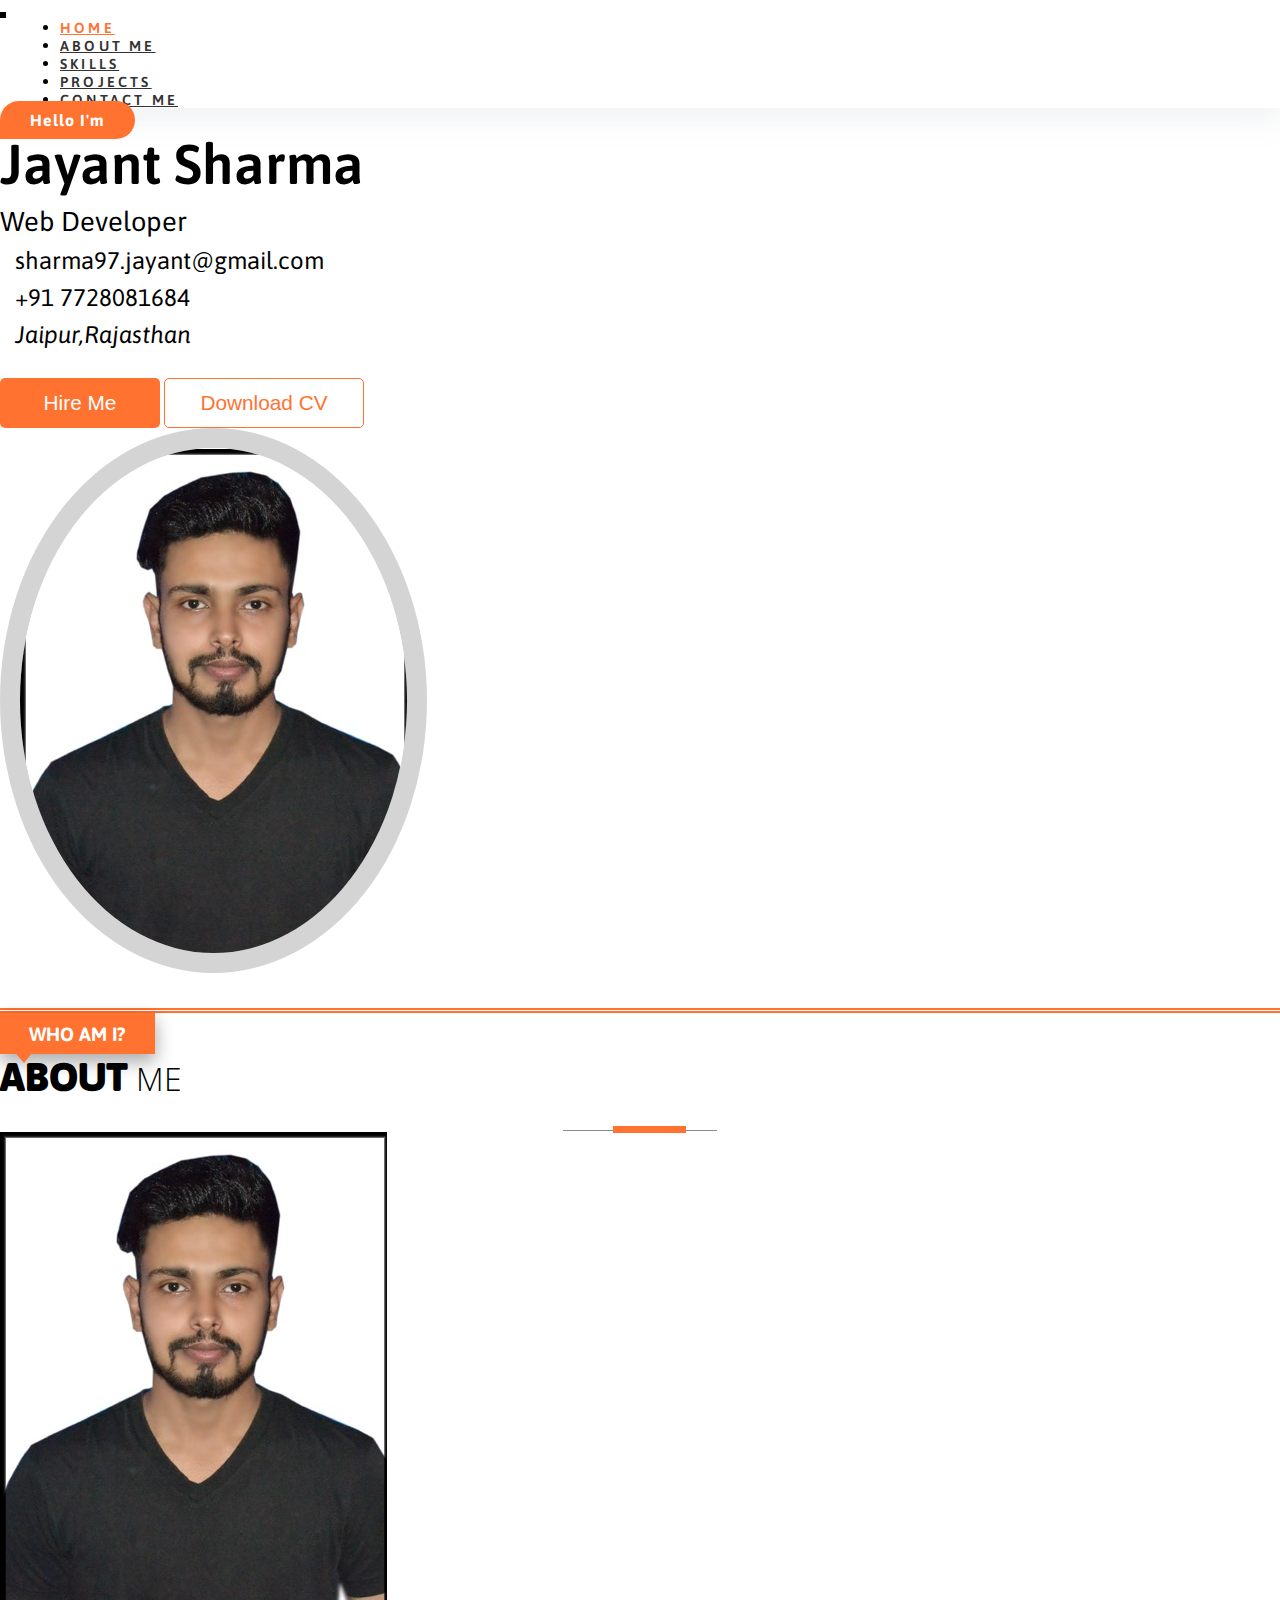
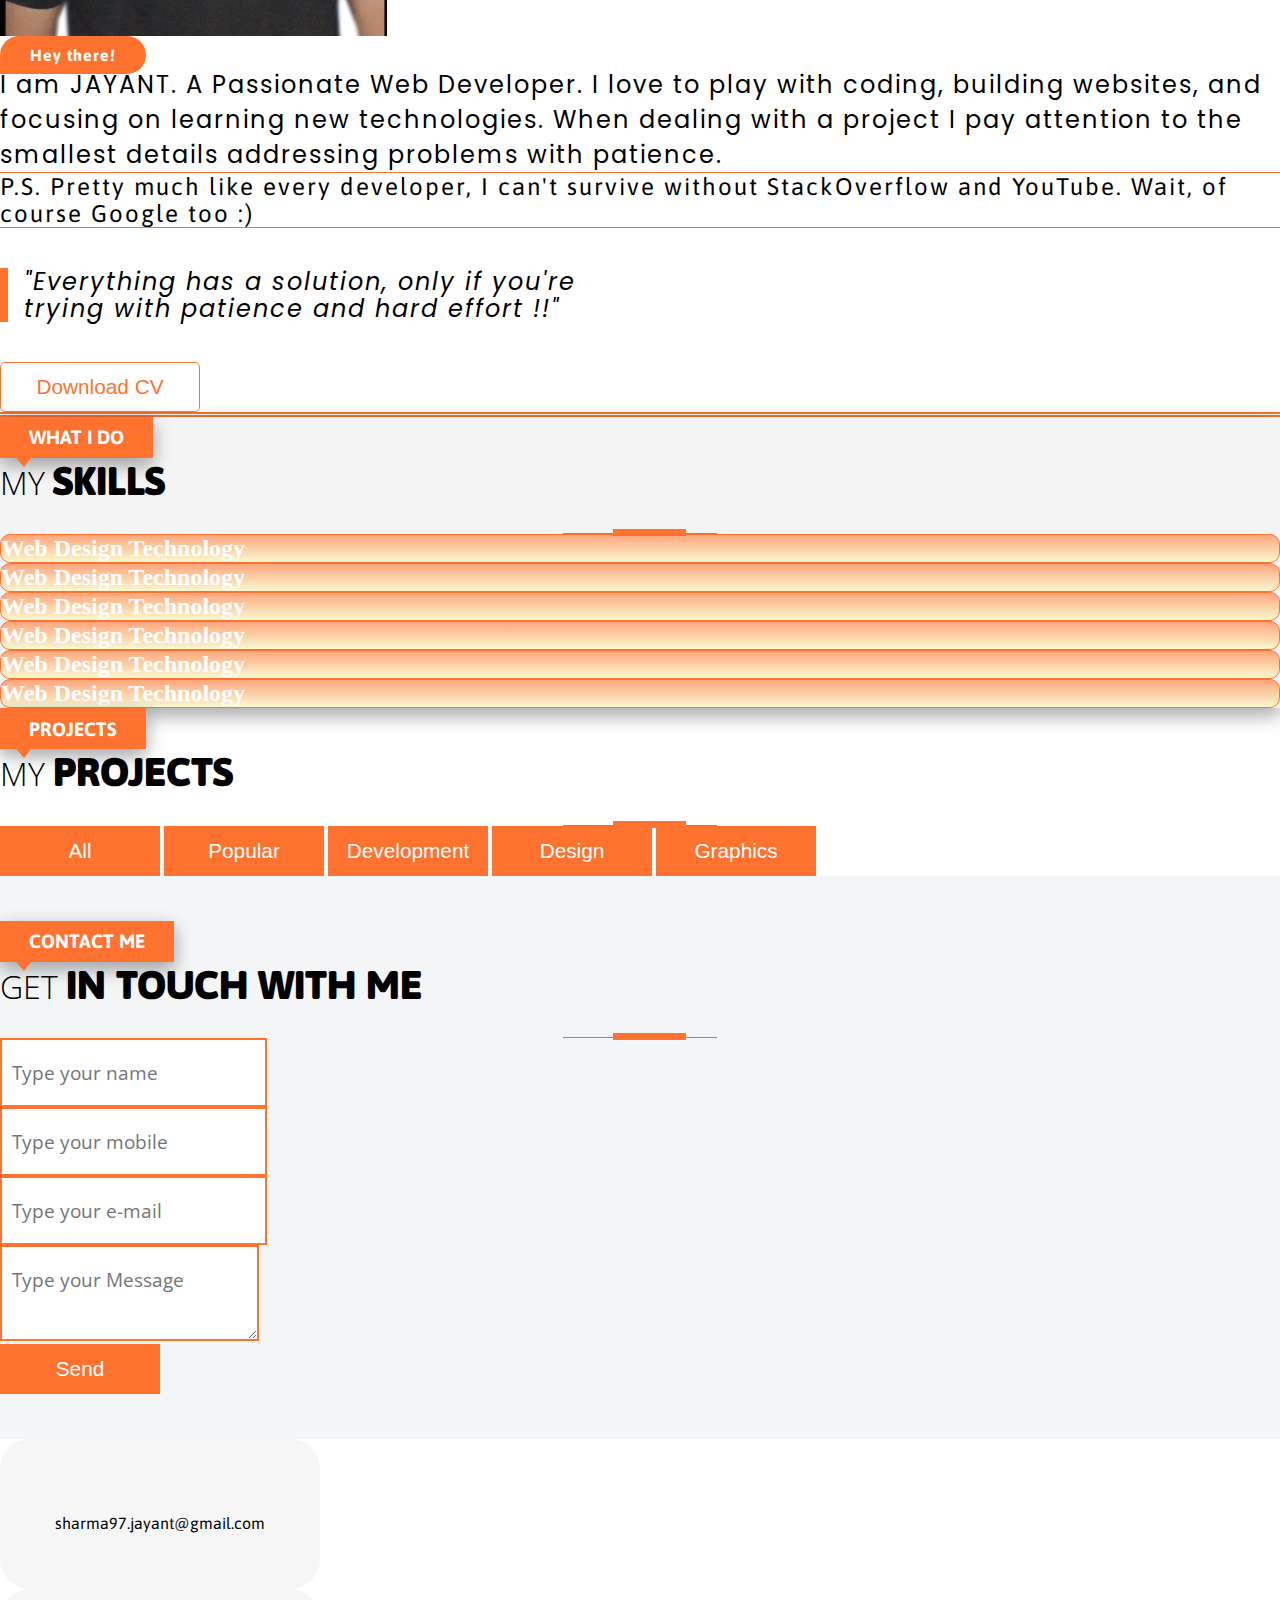
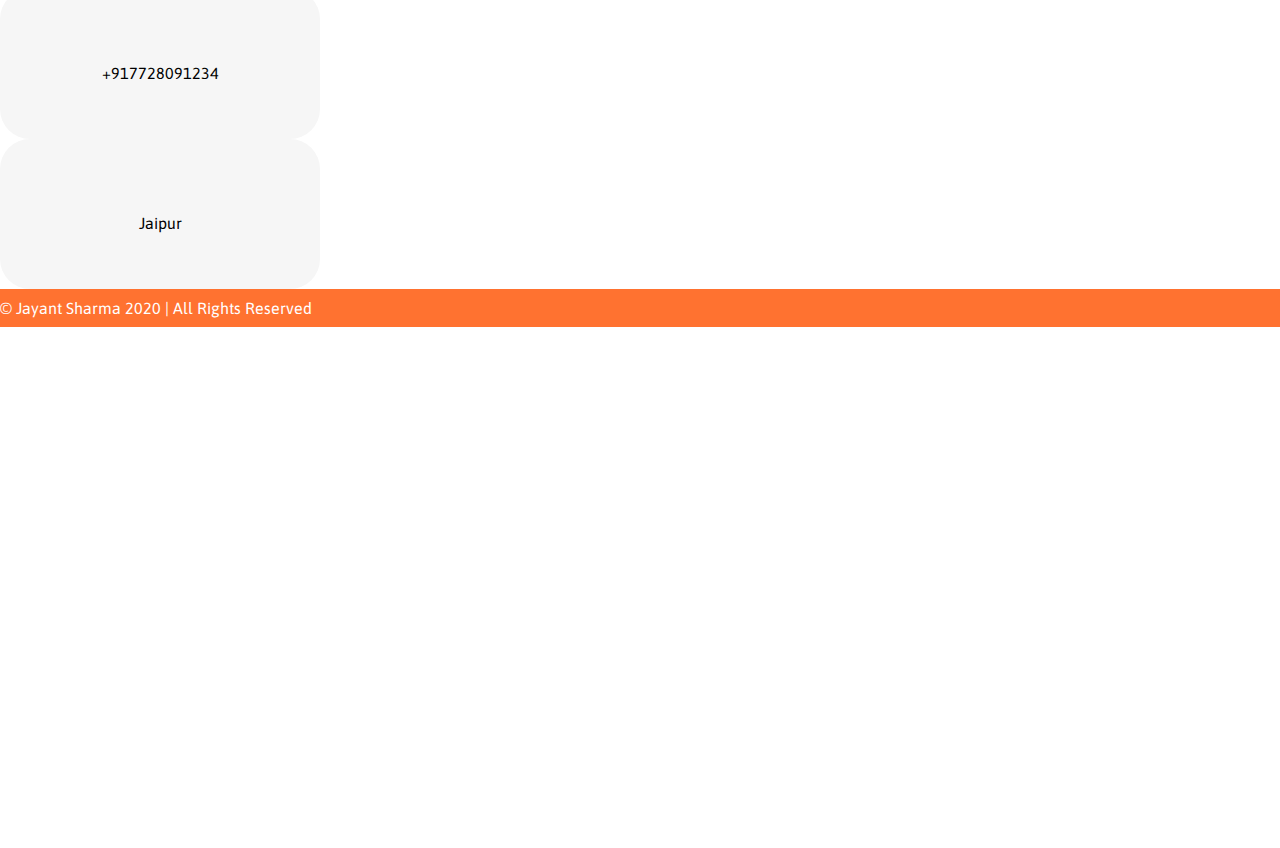
==== commit 695bdcde: "Update index.html" ====
--- a/index.html
+++ b/index.html
@@ -119,7 +119,7 @@
         <div class="row justify-content-between my-5">
           <div class="col-md-4 col-12 d-flex align-items-center">
             <figure class="d-flex">
-              <img src="images/about.png" class="img-fluid" alt="">
+              <img src="images/1.jpg" class="img-fluid" alt="">
             </figure>
           </div>
           <div class="col-md-7 col-11 aboutme_text align-self-center ">
@@ -473,4 +473,4 @@
 
     </script>
   </body>
-</html>+</html>
--- a/css/style.css
+++ b/css/style.css
@@ -0,0 +1,684 @@
+@import url('https://fonts.googleapis.com/css2?family=Poppins:wght@300;400;500&display=swap');
+@import url('https://fonts.googleapis.com/css2?family=Asap:ital,wght@0,400;0,500;0,700;1,400&display=swap');
+*{
+    margin: 0px;
+    padding: 0px;
+    box-sizing: border-box;
+}
+body{
+    font-family: "Asap", sans-serif;
+    background-color:#fff;
+    color: #000;
+}
+html{
+    font-size: 16px;
+}
+.container-fluid{
+  padding-left: 0;
+ 
+}
+.my_button{
+  width: 160px;
+  height: 50px;
+  background: #ff7230;
+  color: #fff;
+  font-size: 1.3rem;
+  border-radius: 5px;
+  text-transform: capitalize;
+  outline: none;
+  border: none;
+  transition: all 0.3s linear;
+  -webkit-transition: all 0.3s linear;
+}
+
+
+
+/* Navbar Section */
+
+.navbar_btn{
+  border:3px solid;
+}
+.nav_style{
+  background: #fff;
+  box-shadow: 0 10px 30px 0 rgba(138,155,165,0.15);
+}
+.navbar-nav li{
+  margin-left: 60px;
+}
+.navbar-nav li a {
+  text-transform: uppercase;
+  font-size: 0.9rem;
+  font-weight: 600;
+  letter-spacing: 0.2rem;
+  color: #333;
+  position: relative;
+}
+
+.navbar-nav li a::before{
+  content:"";
+  
+  position: absolute;
+  top: 100%;
+
+  width: 0%;
+  height: 5%;
+  background: #ff7230;
+  transition: all 0.2s linear;
+}
+.navbar-nav li a:hover::before{
+  width: 80%;
+}
+.navbar-light .navbar-nav .nav-link.active{
+  color: #ff7230;
+}
+@media (max-width:992px){
+  .navbar-nav{
+      text-align: center;
+  }
+  .navbar-nav li a:hover::before{
+      width: 0%;
+  }
+  .navbar-light .navbar-nav .nav-link.active{
+      color: #ff7230;
+  }
+}
+
+
+
+/* profile  */
+
+.profile{
+  position: relative;
+  /* z-index: -1; */
+  height: 100vh;
+  color: #000;
+  /* background-color:rgb(230, 227, 227); */
+    
+}
+.profile::before{
+  content: "";
+  position: absolute;
+  background-image: url("http://cvresumetemplate.com/maha-personal-cv-resume-html-template/assets/images/home-bg-img.jpg");
+  background-size: cover;
+  background-repeat: no-repeat;
+  background-position: center center;
+  width: 100%;
+  height: 100%;
+  opacity: 0.1;
+  z-index: -1;
+}
+/* .profile::before{
+  content: "hi";
+  position: absolute;
+  background: url("../images/path1.png");
+  background-size: 100%;
+  background-repeat: no-repeat;
+  width: 25%;
+  height: 100%;
+  top: 0;
+  left: 3%;
+  opacity: 0.05;
+  /* z-index: 1; */
+/* } */
+/* .profile::after{
+  content: "hi";
+  position: absolute;
+  background: url("../images/path2.png");
+  background-size: 100%;
+  background-repeat: no-repeat;
+  width: 70%;
+  height: 100%;
+  top: 20%;
+  right: 0;
+  opacity: 0.02;
+  overflow: hidden;
+  /* z-index: 1; */
+/* } */
+
+/* .path{
+  position: absolute;
+  width:25%;
+  left:3%;
+  top: 0;
+  opacity: 0.02;
+}
+.path1{
+  position: absolute;
+  width: 80%;
+  right: -20px;
+  overflow-x: hidden;
+  overflow-y: hidden;
+  top: 5%;
+  opacity: 0.02;
+} */
+/* .profile img {
+  max-width: 100%;
+  border-radius: 0.2857rem;
+ 
+    vertical-align: middle;
+    border-style: none;
+
+} */
+ /* .img-border {
+  height: 400px;
+  width: 400px;
+  border: 20px solid rgba(0, 0, 0, 0.07);
+  margin: 0 auto;
+  border-radius: 50%;
+} */
+.profile img {
+  margin: 0 auto;
+  float: none;
+  text-align: center;
+  border: 20px solid rgba(0, 0, 0, 0.17);
+  border-radius: 50%;
+  vertical-align: middle;
+}
+.profile .row{
+  height: 100vh;
+}
+.img-fluid {
+  max-width: 100%;
+  height: auto;
+}
+.animated_text{
+background-color: #ff7230;
+color: #fff;
+    font-size: 1rem;
+    line-height: 24px;
+    letter-spacing: 1px;
+    font-weight: bold;
+    padding: 10px 30px;
+    border-top-left-radius: 20px;
+    border-top-right-radius: 20px;
+    border-bottom-right-radius: 20px;
+    border-bottom-left-radius: 0px;
+    margin-bottom: 25px;
+}
+   button.my_button:hover{
+  background: #fff;
+  color: #ff7230;
+  border: 1px solid #ff7230;
+}
+.profile ul.profile_social_icon{
+  list-style: none;
+  display: flex;
+  /* margin: 50px 0px; */
+}
+.profile ul.profile_social_icon li{
+  padding: 10px;
+  margin-right: 20px;
+  border-radius: 10px;
+  transition: all 0.2s linear;
+
+}
+.profile ul.profile_social_icon li a{
+  color: #000;
+  transition: all 0.2s linear;
+}
+.profile ul.profile_social_icon li:hover a{
+  color:#fff;
+}
+.profile ul.profile_social_icon li:hover{
+  background-color:#ff7230;
+  
+}
+
+.profile ul.profile_contact{
+  list-style: none;
+}
+.profile ul.profile_contact li{
+  margin: 10px 0;
+  display: list-item;
+  font-size: 1.5rem;
+
+}
+.profile ul.profile_contact li i{
+  margin-right: 15px;
+  transition: all 0.2s linear;
+  /* display: inline-block; */
+}
+.profile ul.profile_contact li i:hover{
+  color: #ff7230;
+}
+.profile ul.profile_contact li address{
+  display: inline-block;
+}
+.profile ul.profile_contact li a{
+  text-decoration: none !important;
+    cursor: pointer;
+    color: #000;
+    
+}
+
+.profile h2{
+  font-size: 3.5rem;
+  font-weight: 600;
+  line-height: 4rem;
+  margin-bottom: 10px;
+}
+.profile p{
+  font-size: 1.7rem;
+}
+.download{
+  width: 200px;
+  height: 50px;
+  color: #ff7230;
+  background: #fff;
+  font-size: 1.3rem;
+  border-radius: 5px;
+  text-transform: capitalize;
+  outline: none;
+  border: 1px solid #ff7230;
+  transition: all 0.3s linear;
+  -webkit-transition: all 0.3s linear;
+}
+.download:hover{
+  background-color: #ff7230;
+  color: #fff;
+  border: none;
+}
+
+
+
+
+/* About Me Section */
+
+/* Heading */
+/* .main_title{
+  position: relative;
+} */
+.main_title h4{
+  font-size: 1.2em;
+  color: #FFF;
+  background: #ff7230;
+  display: inline-block;
+  padding: .5em 1.5em;
+  position: relative;
+  box-shadow: 0 8px 17px 0 rgba(0, 0, 0, 0.2), 0 6px 20px 0 rgba(0, 0, 0, 0.19);
+}
+.main_title h4::before{
+  width: 0;
+  height: 0;
+  position: absolute;
+  content: '';
+  bottom: -9px;
+  left: 12px;
+  border-style: solid;
+  border-width: 14px 11px 0 12px;
+  border-color: #ff7230 transparent transparent transparent;
+}
+
+.main_title h3{
+  font-size: 2em;
+  font-weight: 300;
+  font-family: 'Open Sans', sans-serif;
+  margin: 0;
+  padding: 0 0 0.2em 0;
+}
+.main_title h3 span {
+  font-weight: 1000;
+  font-family: 'Asap', sans-serif;
+  font-size: 2.5rem;
+}
+.main_title span.border {
+  width: 12%;
+  background: #8C8989;
+  height: 1px;
+  display: block;
+  margin-top: 26px;
+  position: relative;
+  margin: 23px auto 0px;
+}
+.main_title span.border::after{
+  content: ' ';
+    position: absolute;
+    background: #ff7230;
+    height: 7px;
+    display: block;
+    width: 73px;
+    top: -4px;
+    left: 50px;
+    
+}
+/* heading ends */
+#aboutme_section{
+  border-top: 5px double #ff7230;
+  border-bottom: 5px double #ff7230;
+}
+#aboutme_section .quote{
+  font-size: 26px;
+  font-family: Niconne,cursive;
+  letter-spacing: 2px;
+  line-height: 27px;
+  width: 600px;
+  /* color: #fff; */
+  font-style: italic;
+  border-left: .5rem solid #ff7230;
+  padding-left: 1rem;
+  margin: 40px 0px;
+}
+#aboutme_section .aboutme_text p{
+  font-size: 1.5rem;
+  font-family: 'poppins',cursive;
+  font-weight: 400;
+  letter-spacing: 2px;
+  
+
+
+}
+#aboutme_section .aboutme_text .second_para{
+  border-top: 1px solid #ff7230;
+  border-bottom: 1px solid #ff7230;
+  font-family: 'asap';
+}
+
+
+
+/* Skills Section */
+#skills_section{
+  background-color: #f4f4f4;
+  box-shadow: 0 8px 15px 0 rgba(0, 0, 0, 0.2), 0 6px 20px 0 rgba(0, 0, 0, 0.19);
+  -webkit-box-shadow: 0 8px 17px 0 rgba(0, 0, 0, 0.2), 0 6px 20px 0 rgba(0, 0, 0, 0.19);
+  -moz-box-shadow: 0 8px 17px 0 rgba(0, 0, 0, 0.2), 0 6px 20px 0 rgba(0, 0, 0, 0.19);
+  -o-box-shadow: 0 8px 17px 0 rgba(0, 0, 0, 0.2), 0 6px 20px 0 rgba(0, 0, 0, 0.19);
+}
+#skills_section i{
+  font-size: 90px;
+}
+#skills_section .col-md-3{
+  border: 1px double #ff7230;
+  border-radius: 10px;
+  background: linear-gradient(#ffa67d,#ff96);
+}
+#skills_section .col-md-3 h2{
+  color: #fff;
+  font-family: cursive;
+}
+
+
+
+/* Project Section  */
+
+#project_section .btn-group button{
+  border-radius: 0px;
+}
+#project_section .project_buttons button{
+  border-radius: 50px;
+  background-color: #fff;
+  color: #ff7230;
+  border:1px solid #ff7230;
+}
+#project_section .project_buttons button:hover{
+  background-color: #ff7230;
+  color: #fff;
+  border: none;
+}
+
+#project_section .project_area{
+  /* padding: 20px 10px; */
+  background-color: #f4f4f4;
+}
+#project_section .project_area:hover {
+  transition: 0.5s all;
+  -webkit-transition: 0.5s all;
+  -moz-transition: 0.5s all;
+  -o-transition: 0.5s all;
+  -ms-transition: 0.5s all;
+  box-shadow: 0 8px 17px 0 rgba(0, 0, 0, 0.2), 0 6px 20px 0 rgba(0, 0, 0, 0.19);
+  -webkit-box-shadow: 0 8px 17px 0 rgba(0, 0, 0, 0.2), 0 6px 20px 0 rgba(0, 0, 0, 0.19);
+  -moz-box-shadow: 0 8px 17px 0 rgba(0, 0, 0, 0.2), 0 6px 20px 0 rgba(0, 0, 0, 0.19);
+  -o-box-shadow: 0 8px 17px 0 rgba(0, 0, 0, 0.2), 0 6px 20px 0 rgba(0, 0, 0, 0.19);
+}
+#project_section .project_details h2{
+  
+    font-size: 2rem;
+    color: #ff7230;
+    text-transform: uppercase;
+    margin-bottom: 30px;
+    font-weight: bold;
+
+}
+#project_section .project_details p{
+  font-size: 1.2rem;
+  line-height: 1.9rem;
+  word-spacing: 0.1rem;
+  color: #777;
+  font-family: 'Open Sans', sans-serif;
+  margin-bottom: 30px;
+}
+#project_section .project_details ul{
+margin: 20px 0px;
+}
+#project_section .project_details ul li{
+  display: inline-block;
+  padding: 5px 20px;
+  color: #FFF;
+  background: #ff7230;
+  list-style: none;
+  cursor: default;
+  font-size: 1.2rem;
+}
+
+
+
+/* Contact Section */
+#contact_section{
+  padding-top: 45px;
+  padding-bottom: 45px;
+  position: relative;
+  background-color: rgba(138,155,165,0.10);
+  
+  }
+
+  #contact_section input{
+    color: #777;
+    padding: 19px 10px;
+    outline: none;
+    border:2px solid #ff7230;
+    border-radius: 0px;
+    font-family: 'Open Sans', sans-serif;
+    font-size: 1.2rem;
+  }
+  #contact_section textarea{
+    color: #777;
+    padding: 19px 10px;
+    outline: none;
+    border:2px solid #ff7230;
+    border-radius: 0px;
+    font-family: 'Open Sans', sans-serif;
+    font-size: 1.2rem;
+  }
+  #contact_section button{
+    border-radius: 0px;
+  }
+  
+  #contact_section img{
+  position: absolute;
+  bottom: 25%;
+  top:40%;
+  right: 0;
+  width:300px;
+  }
+
+  /* Contact Links */
+
+.contact_share_div{
+  
+  width: 25%;
+  height: 150px;
+  display: flex;
+  flex-direction: column;
+  justify-content: center;
+  align-items: center;
+  border-radius: 30px;
+  background:#f6f6f6;
+  transition:all 0.2s linear;
+  -webkit-transition: all 0.2s linear;
+}
+.contact_share_div:hover{
+  background-color: #ffffff;
+  border: 1px solid #ff7230;
+  filter: drop-shadow(2px 0px 8px rgba(0,0,0,0.18));
+}
+
+.contact_share_div:hover i{
+color: #ff7230;
+}
+.contact_share_div p{
+  margin: 0;
+}
+
+
+
+/* Social Sites Links */
+
+
+.socialsites_links .fa-facebook-f:hover{
+color:#3b5998;   
+
+
+}
+.socialsites_links .fa-instagram:hover{
+color:#e4405f;    
+}
+.socialsites_links .fa-github:hover{
+color:#F4CBB2;    
+}
+.socialsites_links .fa-twitter:hover{
+color:#00acee;    
+}
+.socialsites_links .fa-behance:hover{
+color:#131418;    
+}
+
+/* Footer */
+footer{
+  background-color: #ff7230;
+  padding: 10px 0px;
+  
+  
+}
+footer p{
+ 
+  color: #fff;
+  font-size: 1rem;
+  margin: 0;
+}
+
+
+/* Media Queriea */
+@media only screen and (max-width:992px){
+
+/* Profile Section */
+.profile .row .col-md-3{
+  display: none;
+}
+.profile .row{
+  justify-content: center;
+}
+.profile .row .col-lg-6{
+  align-items: center !important;
+  padding-right: 0px;
+}
+.profile h2 {
+  font-size: 2.5rem;
+}
+.profile p{
+  font-size: 1.3rem;
+}
+.profile ul.profile_contact li {
+  font-size: 1.1rem;
+}
+.profile_buttons{
+  width: 100%;
+  display: flex;
+  justify-content: space-around;
+}
+.profile_buttons .my_button{
+  margin-right: 0px !important;
+}
+.profile ul.profile_social_icon li{
+  font-size: 14px;
+}
+.my_button{
+  width: 120px;
+  height: 42px;
+  font-size: 1.1rem;
+}
+.download{
+  width: 150px;
+  height: 42px;
+  font-size: 1.1rem;
+}
+
+
+
+
+/* Aboutme _section */
+#aboutme_section .quote{
+  width: 100%;
+}
+
+.main_title h4{
+  font-size:0.9em;
+}
+.main_title h3 span{
+  font-size:1.9rem;
+}
+.main_title h3{
+  font-size:1.6em;
+}
+#aboutme_section{
+  padding-right:0px;
+}
+#aboutme_section .aboutme_text p {
+  font-size:1.2rem;
+}
+
+/* Skills Section */
+#skills_section{
+  padding-right:0px;
+}
+#skills_section .col-md-3 h2 {
+  font-size:1.4rem;
+}
+#skills_section i {
+  font-size:70px;
+}
+/* Project Section */
+#project_section{
+  padding-right:0px;
+}
+
+
+/* contact section */
+ #contact_section{
+    padding-right:0px;
+ }
+    #contact_section p{
+        font-size: 1rem;
+    }
+    #contact_section .row:nth-child(2){
+        /* margin-top: -30px; */
+        justify-content: center;
+    }
+    #contact_section .main_title{
+        padding-top: 0px;
+
+    }
+
+    /* Contact Link Section */
+    .contact_links{
+      padding-right:0px;
+    }
+    .contact_share_div{
+        width:100%;
+    }
+    .contact_share_div:nth-child(2){
+        margin:20px 0px;
+
+}
+
+
+}